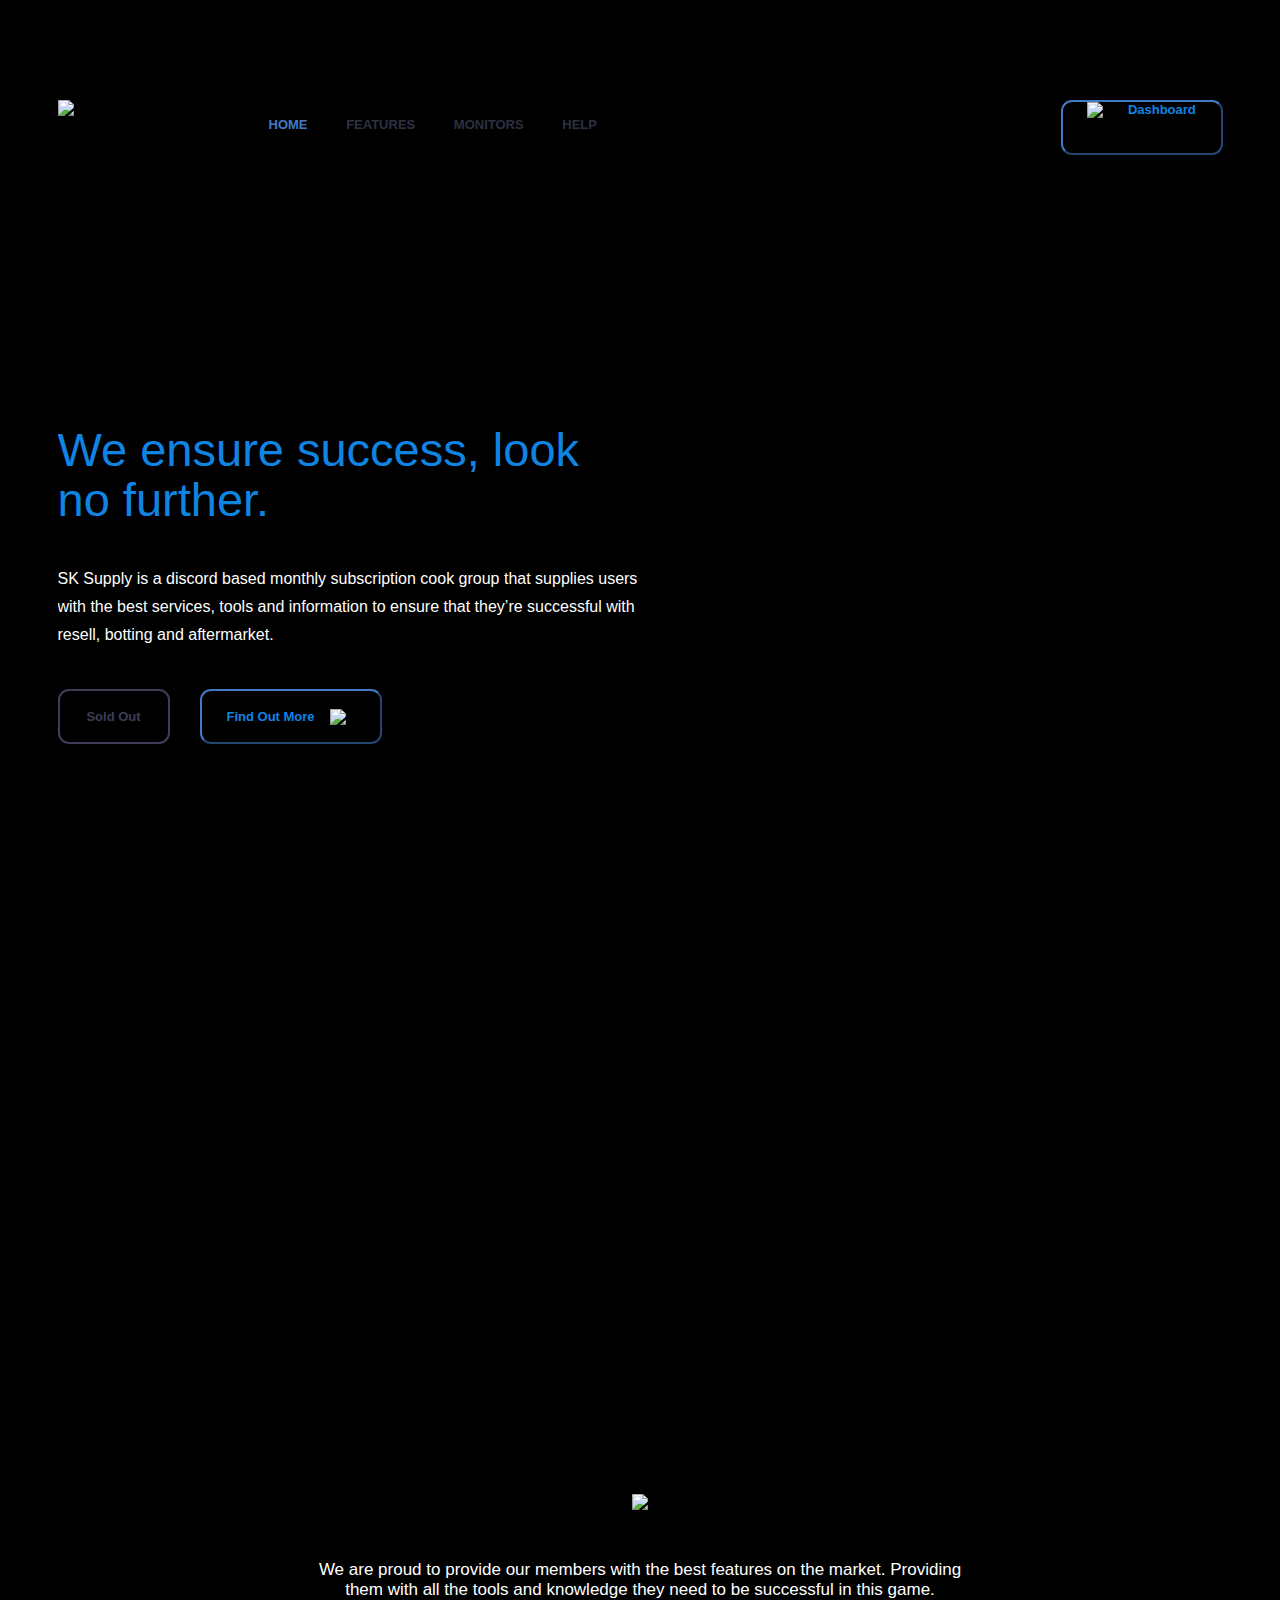
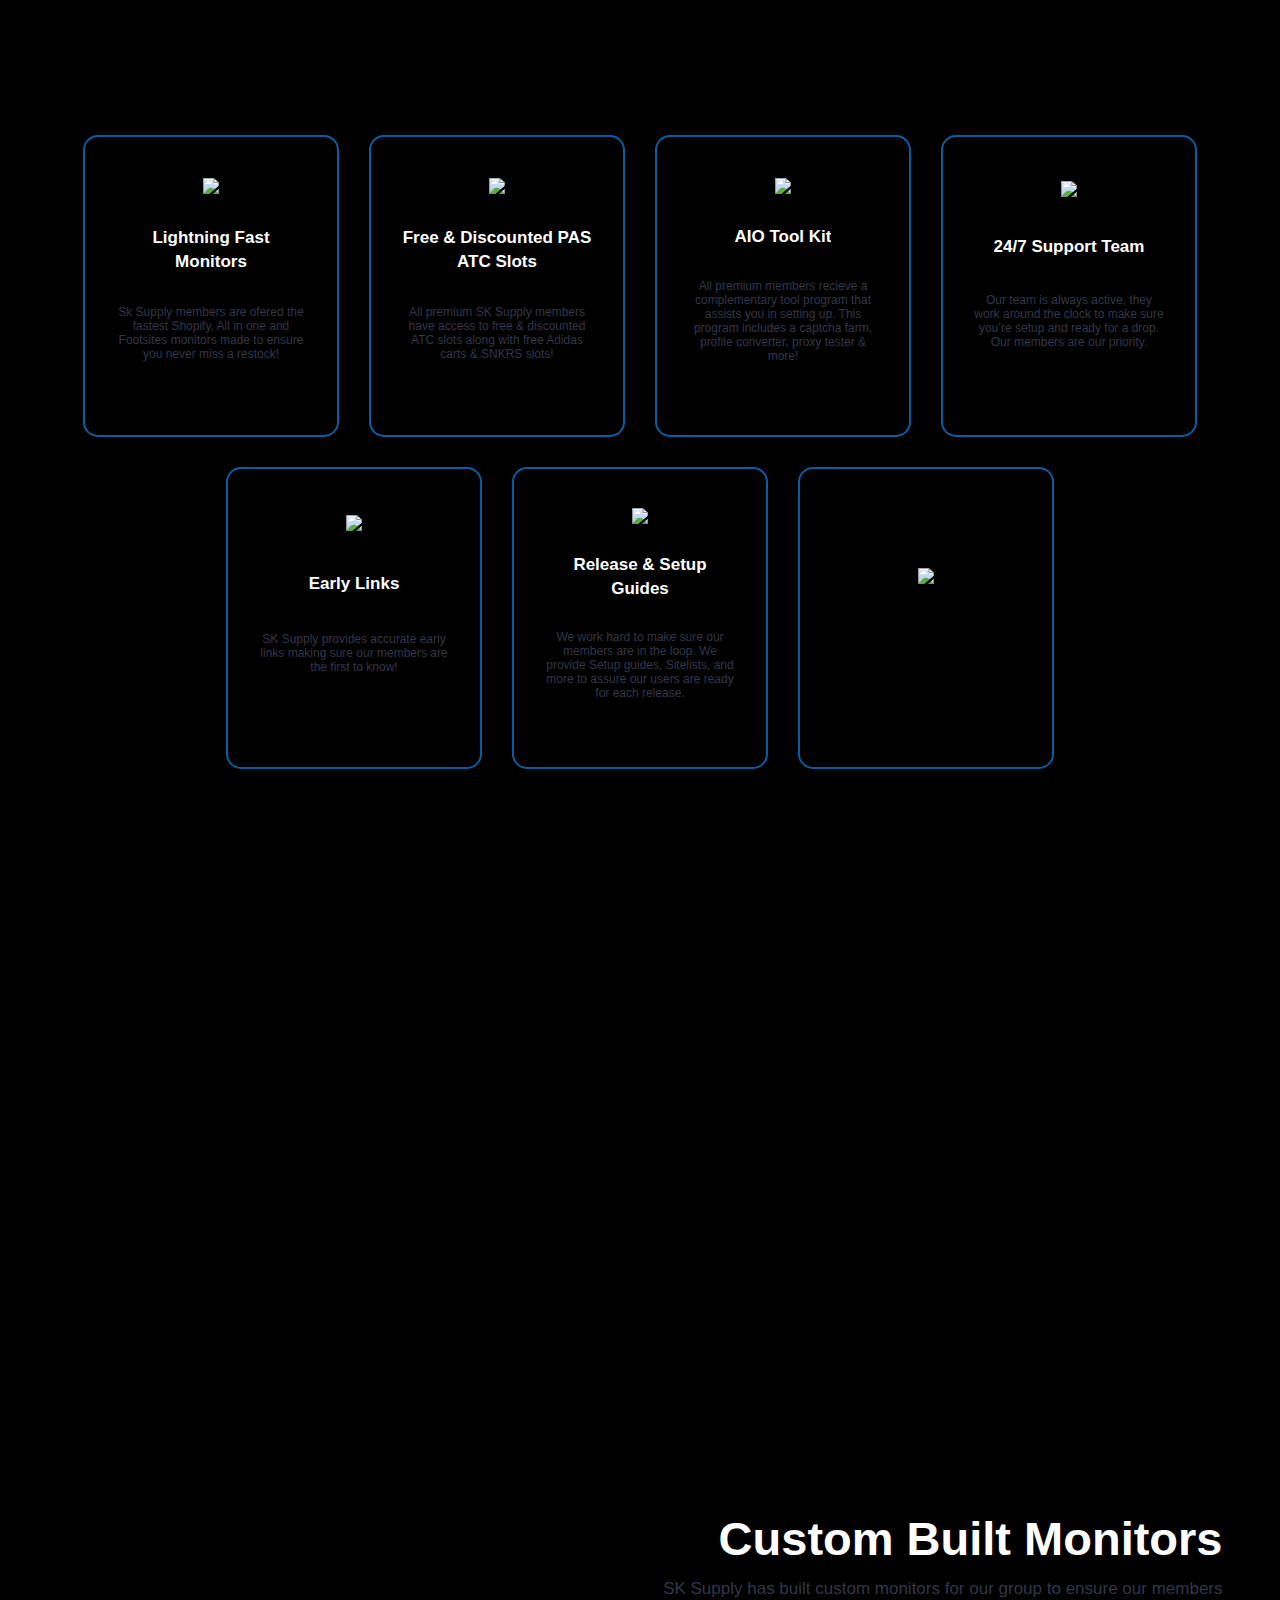
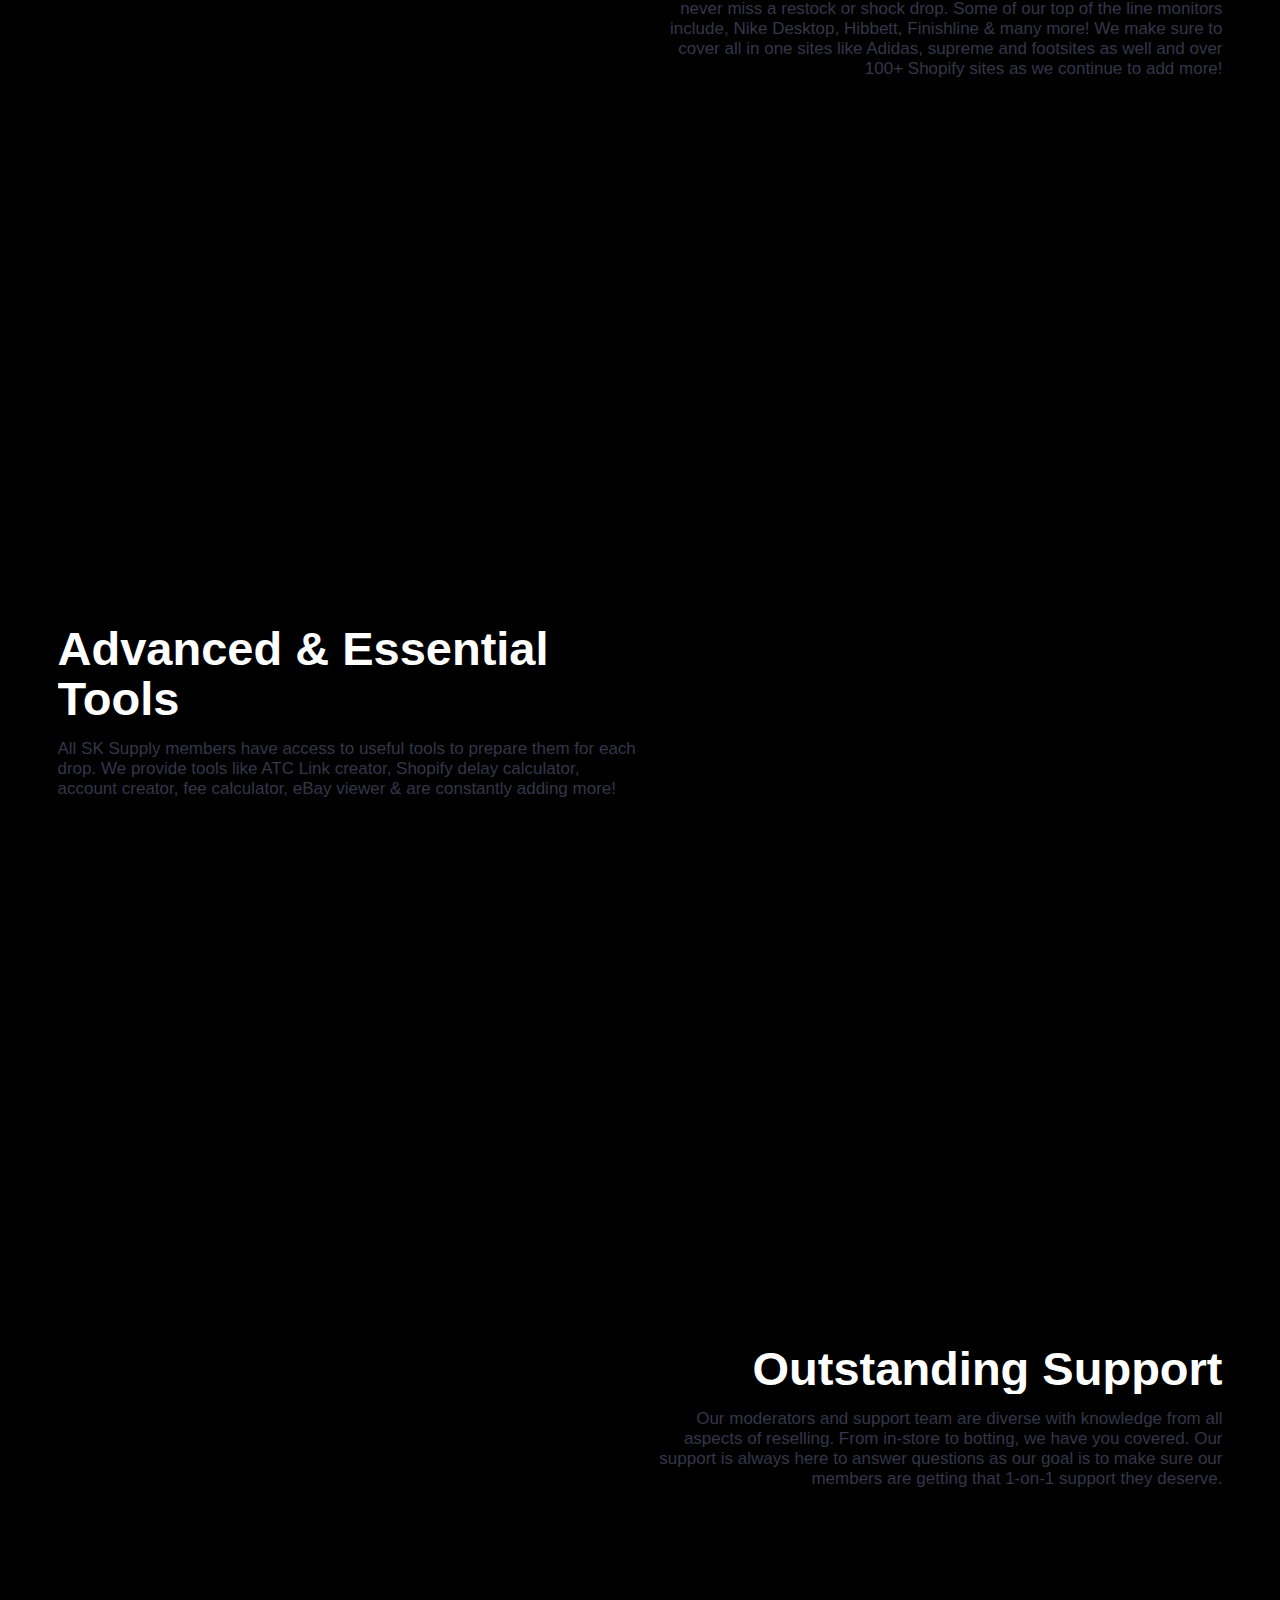
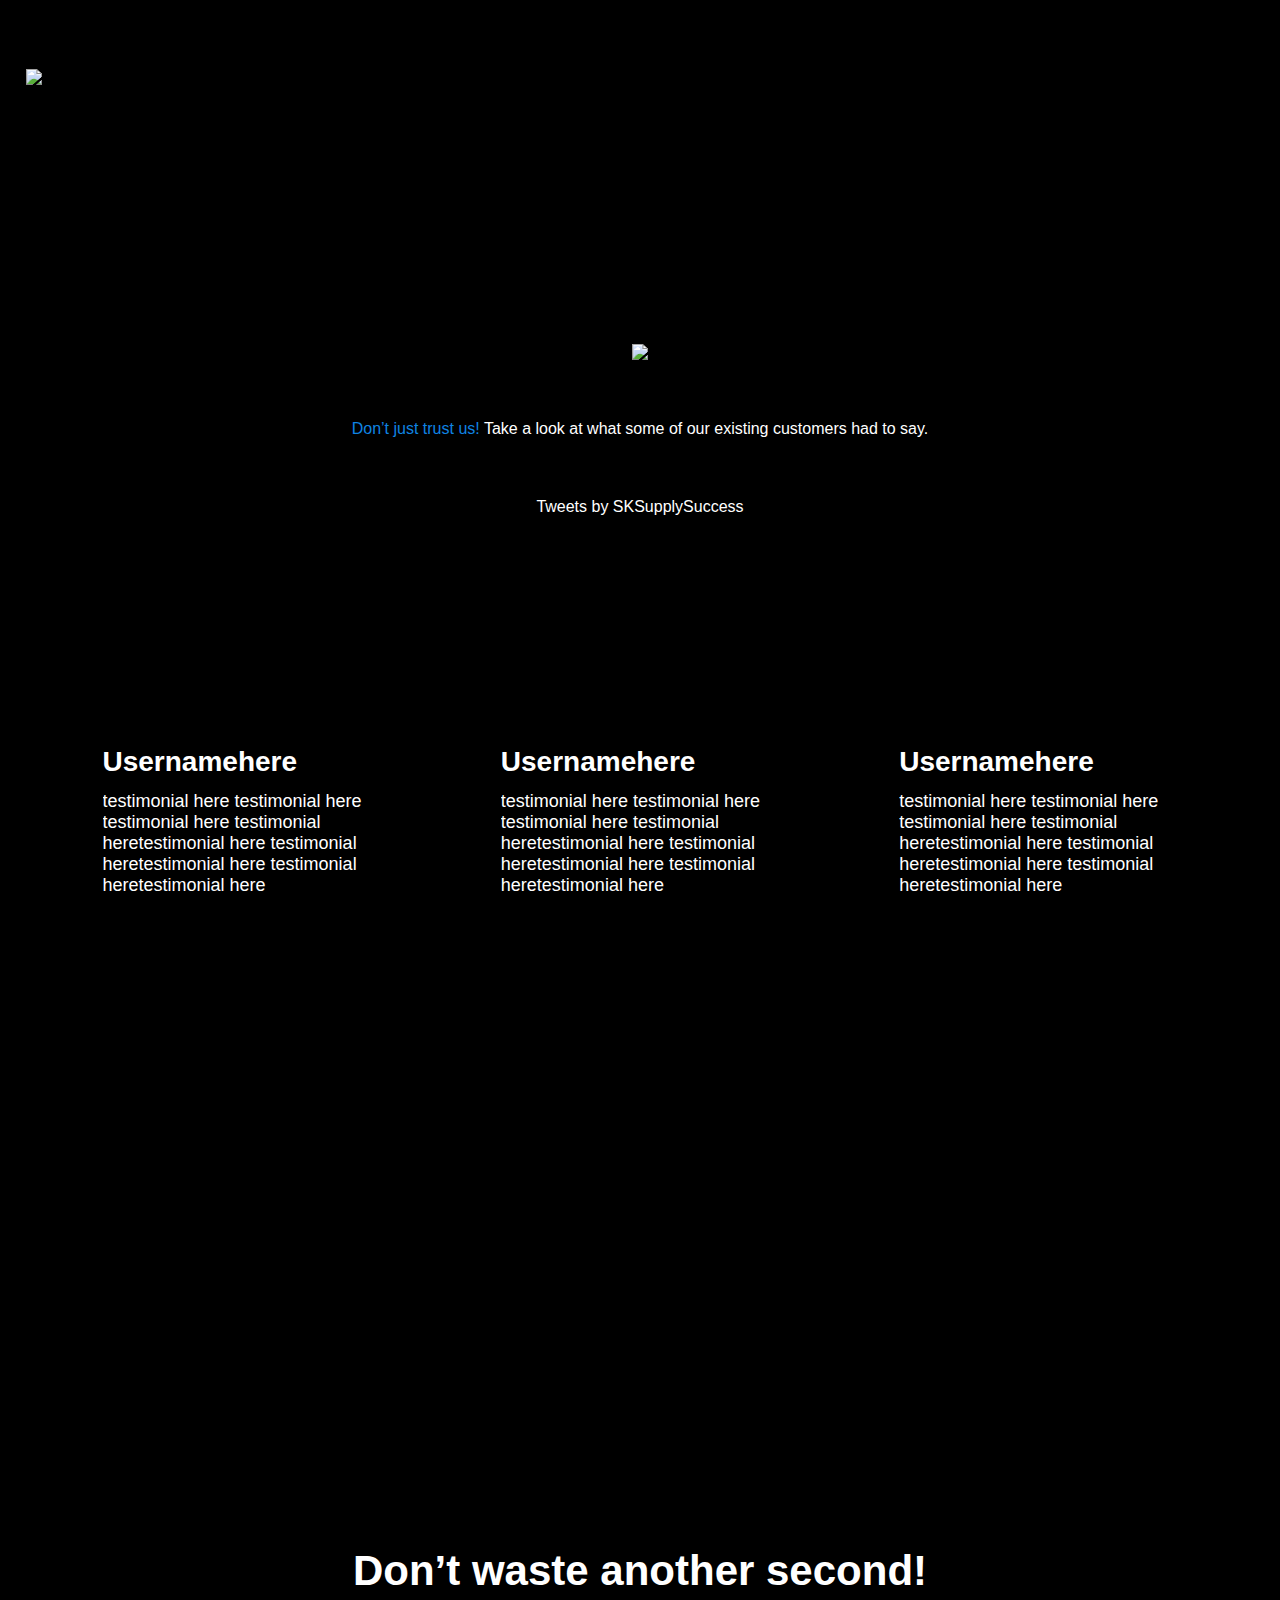
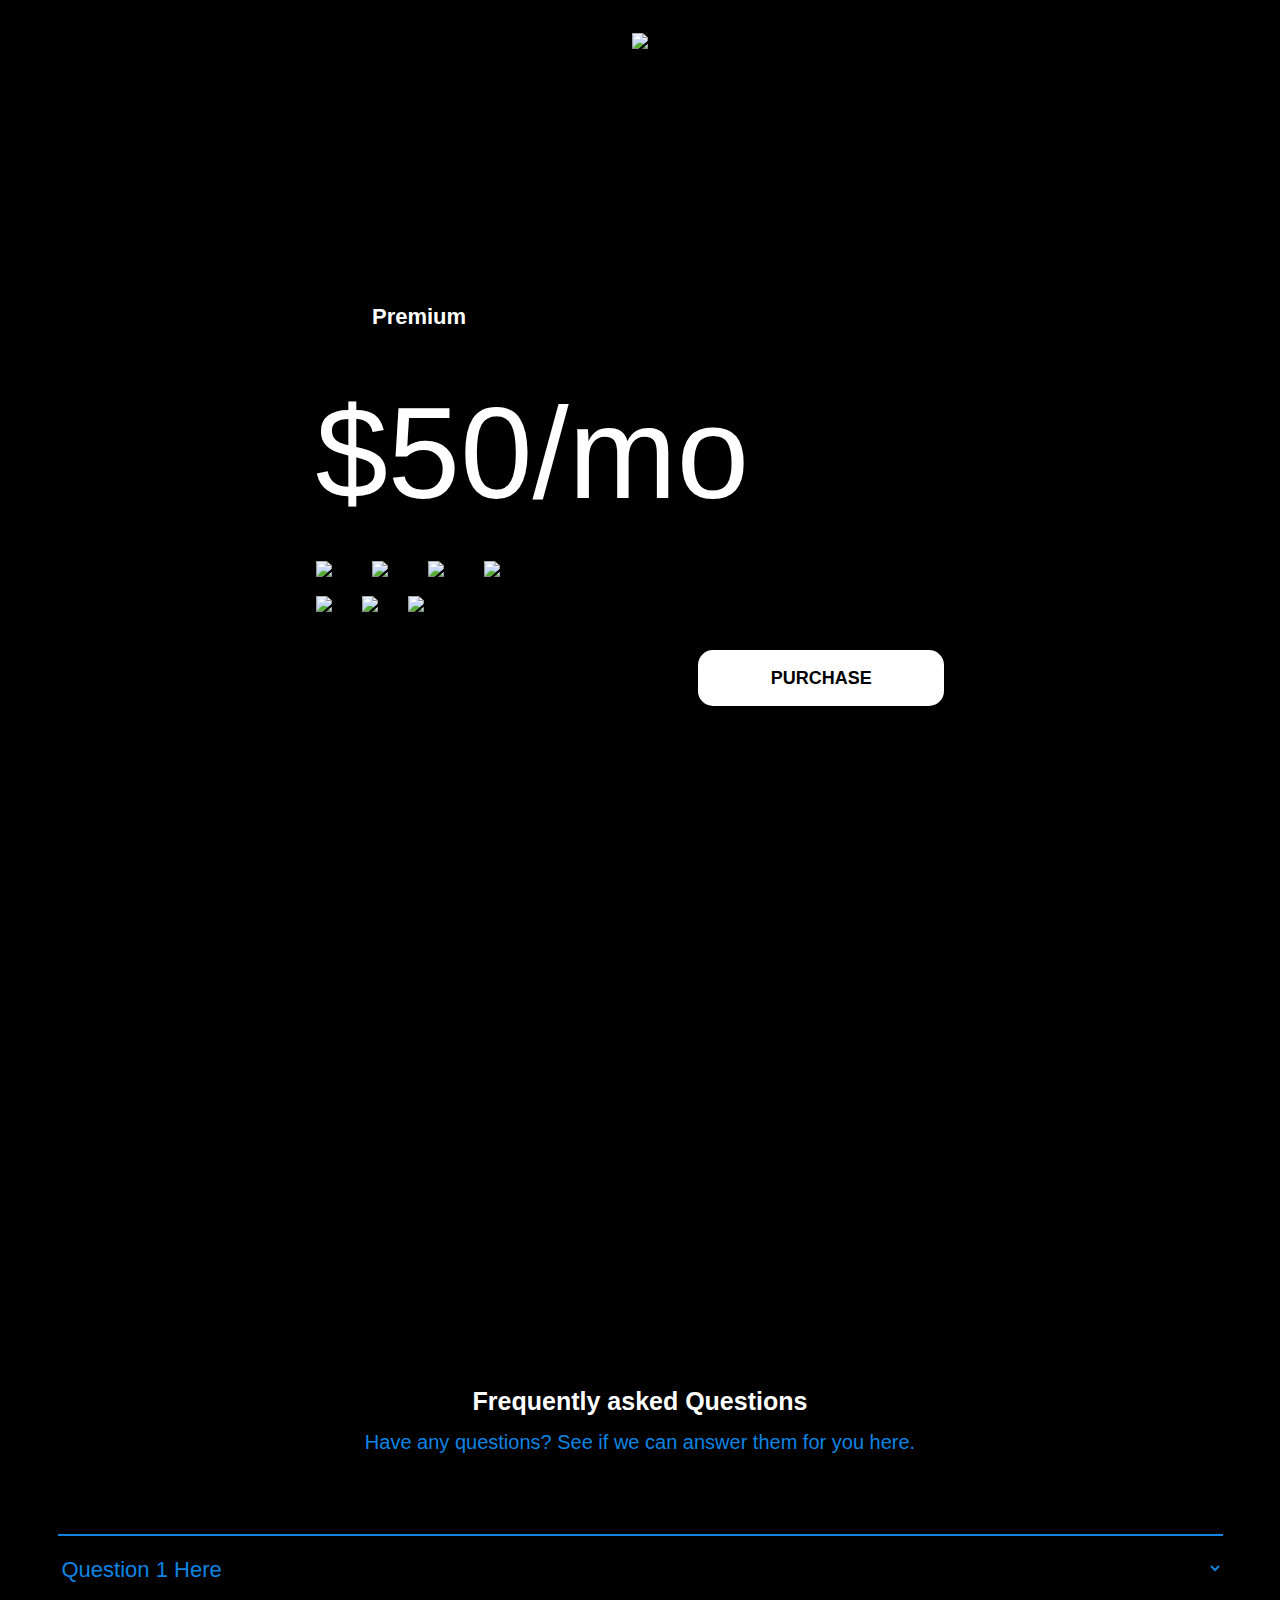
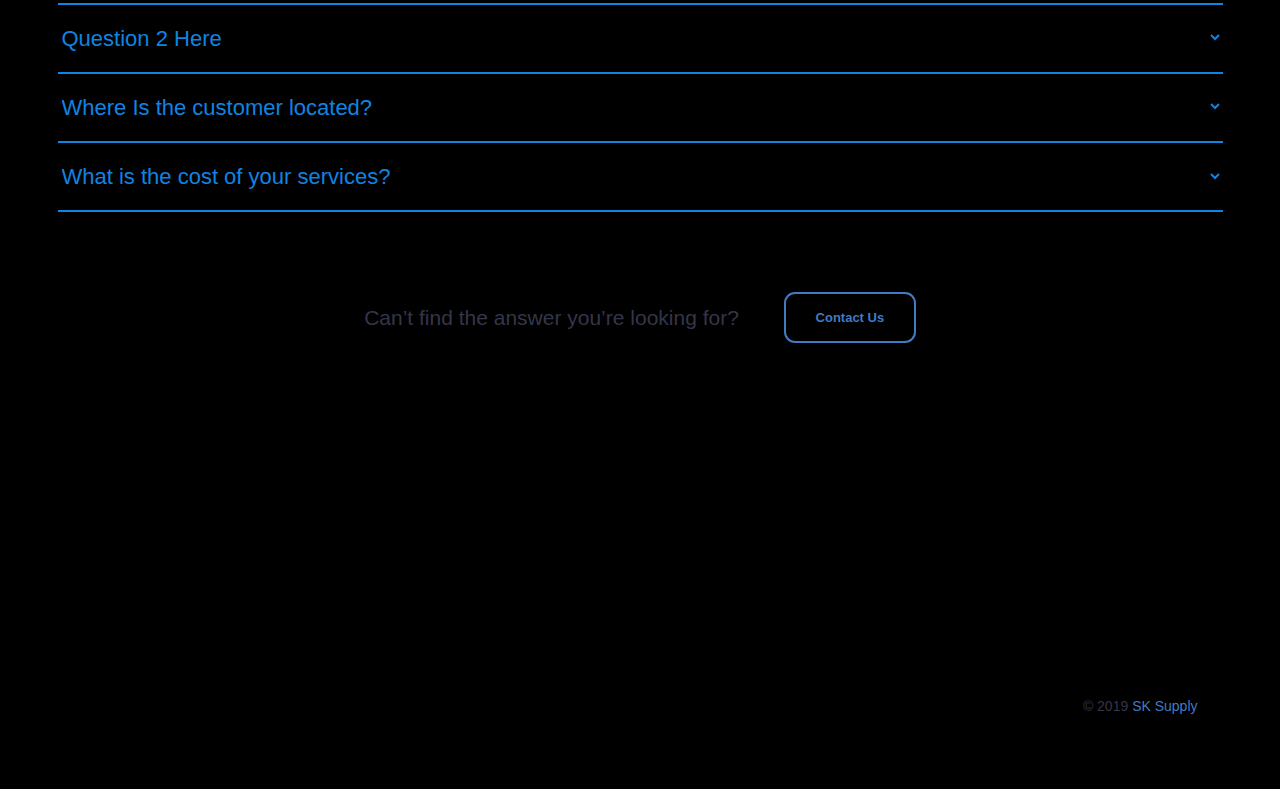
==== index.html @ 81b4dd80 "Update index.html" ====
<!DOCTYPE html>
<html lang="en">
  <head>
    <meta charset="utf-8" />
    <link rel="stylesheet" type="text/css" href="./public/css/style.css" />
    <link href="https://fonts.googleapis.com/css?family=Montserrat&display=swap" rel="stylesheet">
    <meta name="viewport" content="width=device-width, initial-scale=1" />
    <title>Supply</title>
  </head>
  <body>
    <div class="wrapper">
      <div class="secA-secE-wrapper">
        <div class="section-A">
          <div class="container">
            <div class="header-section">
              <div id="main-nav" class="responsive-nav">
                <div onclick="closeNav()" class="cross"></div>
                <nav>
                    <ul>
                        <li><a  href="#">HOME</a></li>
                        <li><a href="#">FEATURES</a></li>
                        <li><a  href="#">MONITORS</a></li>
                        <li><a  href="#">HELP</a></li>
                    </ul>
                </nav>
              </div>

              <figure>
                <a href="#">
                  <img class="logo-img" src="public/images/Logo.png" />
                </a>
              </figure>
              <ul class="nav-ul">
                <li class="active">
                  <a href="#">HOME</a>
                </li>
                <li>
                  <a href="#">FEATURES</a>
                </li>
                <li>
                  <a href="#">MONITORS</a>
                </li>
                <li>
                  <a href="#">HELP</a>
                </li>
              </ul>
              <button class="dashboard-button">
                <img class="man-img" src="public/images/man-user.png" />
                <a href="#">Dashboard</a>
              </button>

              <img onclick="openNav()" id="bars" class="menu_icon hidden" src="./public/images/menu.png" />
            </div>
            <div class="sectionA-wrapper">
              <div class="intro-section">
                <h2>
                  We ensure success, look no further.
                </h2>
                <p>
                  SK Supply is a discord based monthly subscription cook group
                  that supplies users with the best services, tools and
                  information to ensure that they’re successful with resell,
                  botting and aftermarket.
                </p>
                <div class="intro-btns">
                  <button class="sold-btn"><a href="#">Sold Out</a></button>
                  <button class="find-btn active-btn">
                    <a href="#">
                      <span>Find Out More</span>
                      <img class="arrow-img" src="public/images/arrow1.png" />
                    </a>
                  </button>
                </div>
              </div>
              <figure>
                <img
                  class="right-bg-img"
                  src="./public/images/sectionA-bg.png"
                />
              </figure>
            </div>
          </div>
        </div>
        <div class="section-B">
          <div class="container secB-wrapper">
            <div class="secB-header">
              <img class="vector-img" src="./public/images/vector-img.png" />
              <p>
                We are proud to provide our members with the best features on
                the market. Providing them with all the tools and knowledge they
                need to be successful in this game.
              </p>
            </div>
            <div class="secB-body">
              <div class="feature-box">
                <div class="box-header">
                  <img src="./public/images/flash-img.png" />
                  <p>
                    Lightning Fast Monitors
                  </p>
                </div>
                <p class="box-para">
                  Sk Supply members are ofered the fastest Shopify, All in one
                  and Footsites monitors made to ensure you never miss a
                  restock!
                </p>
              </div>
              <div class="feature-box">
                <div class="box-header">
                  <img src="./public/images/shopping-cart-img.png" />
                  <p>
                    Free & Discounted PAS ATC Slots
                  </p>
                </div>
                <p class="box-para">
                  All premium SK Supply members have access to free & discounted
                  ATC slots along with free Adidas carts & SNKRS slots!
                </p>
              </div>
              <div class="feature-box">
                <div class="box-header">
                  <img src="./public/images/settings-img.png" />
                  <p>
                    AIO Tool Kit
                  </p>
                </div>
                <p class="box-para">
                  All premium members recieve a complementary tool program that
                  assists you in setting up. This program includes a captcha
                  farm, profile converter, proxy tester & more!
                </p>
              </div>
              <div class="feature-box">
                <div class="box-header">
                  <img src="./public/images/help-img.png" />
                  <p>
                    24/7 Support Team
                  </p>
                </div>
                <p class="box-para">
                  Our team is always active, they work around the clock to make
                  sure you’re setup and ready for a drop. Our members are our
                  priority.
                </p>
              </div>
              <div class="feature-box">
                <div class="box-header">
                  <img src="./public/images/link.png" />
                  <p>
                    Early Links
                  </p>
                </div>
                <p class="box-para">
                  SK Supply provides accurate early links making sure our
                  members are the first to know!
                </p>
              </div>
              <div class="feature-box">
                <div class="box-header">
                  <img src="./public/images/open-book.png" />
                  <p>
                    Release & Setup Guides
                  </p>
                </div>
                <p class="box-para">
                  We work hard to make sure our members are in the loop. We
                  provide Setup guides, Sitelists, and more to assure our users
                  are ready for each release.
                </p>
              </div>
              <div class="addFeature-box">
                <img src="./public/images/plus-img.png" />
                <p class="box-para">
                  MUCH MORE
                </p>
              </div>
            </div>
          </div>
        </div>
        <div class="section-C">
          <div class="container sectionC-wrapper">
            <figure>
              <img class="secC-mobile" src="./public/images/secC-mobile.png" />
            </figure>
            <div class="secC-body">
              <h2>Custom Built Monitors</h2>
              <p>
                SK Supply has built custom monitors for our group to ensure our
                members never miss a restock or shock drop. Some of our top of
                the line monitors include, Nike Desktop, Hibbett, Finishline &
                many more! We make sure to cover all in one sites like Adidas,
                supreme and footsites as well and over 100+ Shopify sites as we
                continue to add more!
              </p>
            </div>
          </div>
        </div>
        <div class="section-D">
          <div class="container sectionD-wrapper">
            <div class="secD-body">
              <h2>Advanced & Essential Tools</h2>
              <p>
                All SK Supply members have access to useful tools to prepare
                them for each drop. We provide tools like ATC Link creator,
                Shopify delay calculator, account creator, fee calculator, eBay
                viewer & are constantly adding more!
              </p>
            </div>
            <figure>
              <img class="secD-mobile" src="./public/images/secD-mobile.png" />
            </figure>
          </div>
        </div>
        <div class="section-E">
          <div class="container sectionE-wrapper">
            <figure>
              <img class="secE-mobile" src="./public/images/secE-mobile.png" />
            </figure>
            <div class="secE-body">
              <h2>Outstanding Support</h2>
              <p>
                Our moderators and support team are diverse with knowledge from
                all aspects of reselling. From in-store to botting, we have you
                covered. Our support is always here to answer questions as our
                goal is to make sure our members are getting that 1-on-1 support
                they deserve.
              </p>
            </div>
          </div>
        </div>
      </div>
      <div class="section-F">
        <div class="container secF-wrapper">
          <div class="secF-p">
            <img class="vectorE-img" src="./public/images/secE-vector.png"/>
            <p><span>Don’t just trust us! </span>Take a look at what some of our existing customers had to say.</p
<a class="twitter-timeline" data-width="1080" data-height="1080" data-theme="dark" href="https://twitter.com/SKSupplySuccess?ref_src=twsrc%5Etfw">Tweets by SKSupplySuccess</a> <script async src="https://platform.twitter.com/widgets.js" charset="utf-8"></script>
          </div>
           <div class="quoteBox-wrapper">
            <div class="quote-box">
              <div class="quote-box-inner">
                  <h4>Usernamehere</h4>
                  <p>testimonial here testimonial here testimonial here testimonial heretestimonial here testimonial heretestimonial here testimonial heretestimonial here </p>
              </div>
            </div>
            <div class="quote-box">
                <div class="quote-box-inner">
                  <h4>Usernamehere</h4>
                  <p>testimonial here testimonial here testimonial here testimonial heretestimonial here testimonial heretestimonial here testimonial heretestimonial here </p>
              </div>
              </div>
              <div class="quote-box">
                 <div class="quote-box-inner">
                  <h4>Usernamehere</h4>
                  <p>testimonial here testimonial here testimonial here testimonial heretestimonial here testimonial heretestimonial here testimonial heretestimonial here </p>
              </div>
                </div>
          </div>
        </div>
      </div>
      <div class="section-G">
        <div class="container secG-wrapper">
          <div class="secG-para">
            <h4>Don’t waste another second!</h4>
            <img class="download-icon" src="./public/images/download-icon.png"/>
          </div>
          <div class="secG-body">
            <div class="secG-body-inner">
                <button class="premium-btn">Premium</button>
                <h2 class="price">$50/mo</h2>
                <div class="secG-options">
                  <div class="options-row1">
                      <a class="option" href="#"><img src="./public/images/power-icon.png"/></a>
                      <a class="option" href="#"><img src="./public/images/cart-white.png"/></a>
                      <a class="option" href="#"><img src="./public/images/settings-white.png"/></a>
                      <a class="option" href="#"><img src="./public/images/help-white.png"/></a>
                  </div>
                  <div class="options-row2">
                      <a class="option" href="#"><img src="./public/images/link-white.png"/></a>
                      <a class="option" href="#"><img src="./public/images/book-white.png"/></a>
                      <a class="option" href="#"><img src="./public/images/plus-white.png"/></a>
                  </div>
                  
                </div>
            </div>
            <button class="purchase-btn">PURCHASE</button>
          </div>
        </div>
      </div>
      <div class="section-H">
        <div class="container secH-wrapper">
          <div class="secH-para">
            <h2>Frequently asked Questions</h2>
            <p>Have any questions? See if we can answer them for you here.</p>
          </div>
          <div class="questForm-wrapper">
            <form class="quest-form" action="#" method="POST">
              <select>
                <option>Question 1 Here</option>
                <option>Where Is the customer located?</option>
                <option>Where Is the support located?</option>
                <option>Where customer support located?</option>
                <option>Where Is the customer?</option>
                <option>Where Is the customer support ?</option>
              </select>
              <select>
                  <option>Question 2 Here</option>
                  <option>Where Is the customer located?</option>
                  <option>Where Is the support located?</option>
                  <option>Where customer support located?</option>
                  <option>Where Is the customer?</option>
                  <option>Where Is the customer support ?</option>
                </select>
                <select>
                    <option>Where Is the customer located?</option>
                    <option>Where Is the support located?</option>
                    <option>Where customer support located?</option>
                    <option>Where Is the customer?</option>
                    <option>Where Is the customer support ?</option>
                  </select>
                  <select>
                      <option>What is the cost of your services?</option>
                      <option>Where Is the support located?</option>
                      <option>Where customer support located?</option>
                      <option>Where Is the customer?</option>
                      <option>Where Is the customer support ?</option>
                    </select>
            </form>
          </div>
          <div class="quest-footer">
            <p>Can’t find the answer you’re looking for?</p>
            <button class="contactUs-btn">Contact Us</button>
          </div>
        </div>
      </div>
      <div class="footer-section">
        <div class="container foot-wrapper">
            <p>© 2019 <span> SK Supply</span></p>
        </div>
      </div>

      <script>
        closeNav = function() {
          document.getElementById("main-nav").style.display = "none";
          document.getElementById("bars").style.display = "block";
        }

        openNav = function() {
            document.getElementById("main-nav").style.display = "block";
            document.getElementById("bars").style.display = "none";
        }
      </script>
  </body>
</html>
---- public/css/style.css ----
/*
Theme Name: SK - Supply
Theme URI : Https://www.smartinggoods.com
Author : Duyyxle
Description : Web Development services
*/

*,
*::after,
*::before {
  margin: 0;
  box-sizing: border-box;
  -webkit-touch-callout: none;
  -webkit-user-select: none;
  -khtml-user-select: none;
  -moz-user-select: none;
  -ms-user-select: none;
  user-select: none; }

* {
  margin: 0;
  padding: 0;
  box-sizing: border-box;
  font-family: 'Montserrat', sans-serif;
  overflow-y: auto;
  overflow-x: hidden;
  font-family: myriad-pro, sans-serif; }

.container {
  margin: 0 auto;
  max-width: 1165px;
  color: #fff; }

html,
body {
  background: black;
  scroll-behavior: smooth;
  font-family: Montserrat-regular, sans-serif; }

button,
input,
textarea,
select {
  outline: none; }

img {
  max-width: 100%; }

li {
  list-style: none;
  display: inline; }

a {
  text-decoration: none; }

::-webkit-scrollbar {
  width: 7px; }

::-webkit-scrollbar-track {
  background-color: #3c3f55; }

::-webkit-scrollbar-thumb {
  background-color: #417bc5;
  width: 120%;
  height: 52px; }

.secA-secE-wrapper {
  position: relative;
  overflow: hidden; }

.hidden {
  display: none; }

.wrapper .section-A {
  background: url(../images/sectionA-bg1.png) no-repeat;
  background-position: center;
  background-size: cover;
  padding: 100px 0 300px 0; }
  .wrapper .section-A .container .sectionA-wrapper {
    display: grid;
    grid-template-columns: 1fr 1fr; }
    .wrapper .section-A .container .sectionA-wrapper .intro-section {
      display: grid;
      grid-gap: 40px;
      margin: 270px 0 0;
      z-index: 2; }
      .wrapper .section-A .container .sectionA-wrapper .intro-section h2 {
        font-size: 47px;
        color: #0f84e3;
        line-height: 50px;
        overflow: hidden;
        font-weight: 500; }
      .wrapper .section-A .container .sectionA-wrapper .intro-section p {
        color: #fefefe;
        font-size: 16px;
        line-height: 28px; }
      .wrapper .section-A .container .sectionA-wrapper .intro-section .intro-btns {
        display: grid;
        grid-template-columns: max-content 1fr;
        grid-gap: 30px; }
        .wrapper .section-A .container .sectionA-wrapper .intro-section .intro-btns .active-btn {
          border-color: #417bc5 !important; }
          .wrapper .section-A .container .sectionA-wrapper .intro-section .intro-btns .active-btn a {
            color: #0f84e3 !important; }
        .wrapper .section-A .container .sectionA-wrapper .intro-section .intro-btns .sold-btn {
          border-style: solid;
          border-width: 2px;
          border-color: #3c3f55;
          border-radius: 11px;
          width: 112px;
          height: 55px;
          background: transparent;
          cursor: pointer; }
          .wrapper .section-A .container .sectionA-wrapper .intro-section .intro-btns .sold-btn a {
            color: #3c3f55;
            font-size: 13px;
            font-weight: 800; }
        .wrapper .section-A .container .sectionA-wrapper .intro-section .intro-btns .find-btn {
          border-radius: 11px;
          background: transparent;
          border-color: #3c3f55;
          width: 182px;
          height: 55px;
          cursor: pointer; }
          .wrapper .section-A .container .sectionA-wrapper .intro-section .intro-btns .find-btn a {
            display: grid;
            grid-template-columns: max-content 1fr;
            margin: 0 25px;
            justify-content: center;
            align-items: center;
            grid-gap: 15px;
            color: #3c3f55;
            font-size: 13px;
            font-weight: 800; }
    .wrapper .section-A .container .sectionA-wrapper figure {
      z-index: 0; }
      .wrapper .section-A .container .sectionA-wrapper figure .right-bg-img {
        position: absolute;
        right: -210px;
        top: 230px; }

@media only screen and (max-width: 770px) {
  .wrapper .section-A {
    padding: 100px 0 200px 0; }
    .wrapper .section-A .container .sectionA-wrapper .intro-section {
      margin: 200px 0 0; } }
@media only screen and (max-width: 730px) {
  .wrapper .section-A .container .sectionA-wrapper {
    display: grid;
    grid-template-columns: 1fr; }
    .wrapper .section-A .container .sectionA-wrapper .intro-section .intro-btns {
      grid-template-columns: max-content max-content;
      grid-gap: 30px;
      justify-content: center; } }
@media only screen and (max-width: 480px) {
  .wrapper .section-A {
    padding: 50px 0 130px 0 !important; }
    .wrapper .section-A .container .sectionA-wrapper .intro-section {
      margin: 100px 0 0; }
      .wrapper .section-A .container .sectionA-wrapper .intro-section p {
        text-align: center;
        font-size: 14px; }
      .wrapper .section-A .container .sectionA-wrapper .intro-section h2 {
        text-align: center;
        font-size: 36px; }
      .wrapper .section-A .container .sectionA-wrapper .intro-section .intro-btns {
        grid-template-columns: 1fr; }
        .wrapper .section-A .container .sectionA-wrapper .intro-section .intro-btns .sold-btn {
          width: 100%; }
        .wrapper .section-A .container .sectionA-wrapper .intro-section .intro-btns .find-btn {
          width: 100%; }
        .wrapper .section-A .container .sectionA-wrapper .intro-section .intro-btns .find-btn a {
          grid-template-columns: max-content max-content; } }
@media only screen and (max-width: 480px) {
  .wrapper .section-A .container .sectionA-wrapper .intro-section {
    margin: 70px 0 0; }
    .wrapper .section-A .container .sectionA-wrapper .intro-section h2 {
      font-size: 26px !important; }
    .wrapper .section-A .container .sectionA-wrapper .intro-section p {
      font-size: 12px !important; } }
.header-section {
  display: grid;
  grid-template-columns: max-content 1fr max-content; }
  .header-section .responsive-nav {
    display: none;
    justify-content: center;
    align-items: center;
    position: fixed;
    top: 0;
    left: 0;
    background: rgba(255, 255, 255, 0.85);
    width: 100vw;
    height: 100vh;
    z-index: 1111111; }
    .header-section .responsive-nav .cross {
      width: 30px;
      height: 30px;
      background-image: url("../images/cross.svg");
      background-size: 30px;
      position: fixed;
      z-index: 111111;
      top: 20px;
      right: 30px;
      cursor: pointer; }
    .header-section .responsive-nav > nav {
      margin: 70px 0 0; }
      .header-section .responsive-nav > nav ul li {
        text-align: center;
        display: block;
        padding: 15px;
        color: black;
        cursor: pointer; }
        .header-section .responsive-nav > nav ul li a {
          color: #417bc5;
          font-weight: 600; }
      .header-section .responsive-nav > nav ul li a .active {
        color: #417bc5; }
      .header-section .responsive-nav > nav ul li a :hover {
        color: #417bc5; }
  .header-section .bars {
    display: none;
    width: 30px;
    height: 30px;
    background-image: url("../images/bars.png");
    background-size: 30px;
    background-position: center;
    position: absolute;
    bottom: -25px;
    right: 42px;
    cursor: pointer;
    background-repeat: no-repeat; }
  .header-section .nav-ul {
    padding: 15px;
    margin: 0 auto auto 180px;
    font-weight: 800; }
    .header-section .nav-ul .active a {
      color: #417bc5; }
    .header-section .nav-ul li {
      padding: 0 35px 0 0;
      font-size: 13px; }
      .header-section .nav-ul li a {
        color: #2e3042; }
  .header-section .dashboard-button {
    border-radius: 11px;
    width: 162px;
    height: 55px;
    border-color: #417bc5;
    background: transparent;
    font-weight: 800;
    display: flex;
    justify-content: center;
    place-content: space-evenly;
    outline: none;
    cursor: pointer; }
    .header-section .dashboard-button a {
      font-size: 13px;
      color: #0f84e3; }
  .header-section .menu_icon {
    width: 53px; }

@media only screen and (max-width: 1240px) {
  .container {
    margin: 0 40px; }
    .container .header-section {
      grid-gap: 30px; }
      .container .header-section .nav-ul {
        margin: 0 auto; } }
@media only screen and (max-width: 845px) {
  .header-section {
    grid-template-columns: 1fr max-content; }
    .header-section .nav-ul {
      display: none; }
    .header-section .dashboard-button {
      display: none; }
    .header-section .menu_icon {
      display: block; } }
@media only screen and (max-width: 430px) {
  .wrapper .section-A {
    padding: 50px 0 300px 0; }
    .wrapper .section-A .container .header-section figure a .logo-img {
      width: 130px; }
    .wrapper .section-A .container .header-section .menu_icon {
      width: 30px; } }
.section-B {
  background: url(../images/sectionB-bg.png) no-repeat;
  background-size: 100% 100%;
  padding: 450px 0; }
  .section-B .secB-wrapper {
    display: grid;
    grid-gap: 120px; }
    .section-B .secB-wrapper .secB-header {
      margin: 0 250px;
      display: grid;
      grid-gap: 50px; }
      .section-B .secB-wrapper .secB-header .vector-img {
        margin: 0 auto; }
      .section-B .secB-wrapper .secB-header p {
        font-size: 17px;
        color: #fff;
        text-align: center; }
    .section-B .secB-wrapper .secB-body {
      display: flex;
      text-align: center;
      flex-direction: row;
      flex-wrap: wrap;
      justify-content: center;
      place-items: center; }
      .section-B .secB-wrapper .secB-body .feature-box {
        border-style: solid;
        border-width: 2px;
        border-color: #0c5d9f;
        border-radius: 15px;
        background-color: rgba(13, 14, 21, 0);
        box-shadow: 0px 4px 10px 0px rgba(0, 0, 0, 0.1);
        width: 256px;
        height: 302px;
        padding: 30px;
        text-align: center;
        display: grid;
        grid-gap: 20px;
        margin: 15px; }
        .section-B .secB-wrapper .secB-body .feature-box .box-header {
          display: grid;
          align-items: center;
          justify-items: center;
          grid-gap: 10px; }
          .section-B .secB-wrapper .secB-body .feature-box .box-header p {
            font-size: 17px;
            line-height: 24px;
            color: #fff;
            font-weight: 600; }
        .section-B .secB-wrapper .secB-body .feature-box .box-para {
          color: #343649;
          font-size: 12px; }
      .section-B .secB-wrapper .secB-body .addFeature-box {
        border-style: solid;
        border-width: 2px;
        border-color: #0c5d9f;
        border-radius: 15px;
        background-color: rgba(13, 14, 21, 0);
        box-shadow: 0px 4px 10px 0px rgba(0, 0, 0, 0.1);
        width: 256px;
        height: 302px;
        padding: 80px 60px;
        text-align: center;
        display: grid;
        justify-items: center;
        align-items: center;
        grid-gap: 20px;
        margin: 15px;
        background: url(../images/plus-bg.png) no-repeat;
        cursor: pointer; }
        .section-B .secB-wrapper .secB-body .addFeature-box p {
          color: #000;
          font-weight: 700;
          font-size: 20px;
          line-height: 28px; }

@media only screen and (max-width: 940px) {
  .section-B .secB-wrapper .secB-header {
    margin: 0 70px; } }
@media only screen and (max-width: 770px) {
  .section-B {
    padding: 200px 0; }
    .section-B .secB-wrapper .secB-header {
      margin: 0; }
      .section-B .secB-wrapper .secB-header .vector-img {
        width: 150px; } }
@media only screen and (max-width: 480px) {
  .section-B {
    padding: 130px 0; }
    .section-B .secB-wrapper {
      grid-gap: 80px; }
      .section-B .secB-wrapper .secB-header .vector-img {
        width: 100px !important; }
      .section-B .secB-wrapper .secB-header p {
        font-size: 14px; } }
.section-C {
  background: url("../images/secC-bg.png") no-repeat;
  background-size: cover; }
  .section-C .sectionC-wrapper {
    display: grid;
    grid-template-columns: 1fr 1fr; }
    .section-C .sectionC-wrapper figure .secC-mobile {
      position: absolute;
      bottom: 1240px;
      left: -3%; }
    .section-C .sectionC-wrapper .secC-body {
      margin: auto 0;
      text-align: right;
      padding: 265px 0; }
      .section-C .sectionC-wrapper .secC-body h2 {
        font-size: 47px;
        line-height: 50px;
        overflow: hidden;
        font-weight: 600;
        margin: 15px 0; }
      .section-C .sectionC-wrapper .secC-body p {
        color: #343649;
        font-size: 17px; }

@media only screen and (max-width: 1515px) {
  .section-C .sectionC-wrapper figure .secC-mobile {
    left: -16%; } }
@media only screen and (max-width: 1250px) {
  .section-C .sectionC-wrapper figure .secC-mobile {
    position: absolute;
    padding: 5%;
    bottom: 22%;
    left: -25%; } }
@media only screen and (max-width: 770px) {
  .section-C .sectionC-wrapper .secC-body {
    margin: auto 0;
    text-align: right;
    padding: 200px 0; }
  .section-C .sectionC-wrapper figure .secC-mobile {
    position: absolute;
    padding: 8%;
    bottom: 36%;
    left: -26%; } }
@media only screen and (max-width: 650px) {
  .section-C .sectionC-wrapper {
    grid-template-columns: 1fr; }
    .section-C .sectionC-wrapper .secC-body {
      padding: 0 0 200px; }
      .section-C .sectionC-wrapper .secC-body h2,
      .section-C .sectionC-wrapper .secC-body p {
        text-align: center; }
    .section-C .sectionC-wrapper figure .secC-mobile {
      position: inherit;
      padding: 100px 0 0; } }
@media only screen and (max-width: 480px) {
  .section-C .sectionC-wrapper .secC-body h2 {
    font-size: 26px; }
  .section-C .sectionC-wrapper .secC-body p {
    font-size: 12px; } }
.section-D {
  background: url("../images/secD-bg.png") no-repeat;
  background-size: cover; }
  .section-D .sectionD-wrapper {
    display: grid;
    grid-template-columns: 1fr 1fr; }
    .section-D .sectionD-wrapper figure .secD-mobile {
      position: absolute;
      bottom: 420px;
      right: -3%; }
    .section-D .sectionD-wrapper .secD-body {
      margin: auto 0;
      text-align: left;
      padding: 265px 0; }
      .section-D .sectionD-wrapper .secD-body h2 {
        font-size: 47px;
        line-height: 50px;
        overflow: hidden;
        font-weight: 600;
        margin: 15px 0; }
      .section-D .sectionD-wrapper .secD-body p {
        color: #343649;
        font-size: 17px; }

@media only screen and (max-width: 1600px) {
  .section-D .sectionD-wrapper figure .secD-mobile {
    position: absolute;
    bottom: 7%;
    right: -16%;
    padding: 6%; } }
@media only screen and (max-width: 1440px) {
  .section-D .sectionD-wrapper figure .secD-mobile {
    position: absolute;
    bottom: 6%;
    right: -25%;
    padding: 15%; } }
@media only screen and (max-width: 1120px) {
  .section-D .sectionD-wrapper figure .secD-mobile {
    bottom: 11%; } }
@media only screen and (max-width: 770px) {
  .section-D .sectionD-wrapper {
    grid-template-columns: 1fr; }
    .section-D .sectionD-wrapper .secD-body {
      padding: 200px 0 0; }
      .section-D .sectionD-wrapper .secD-body h2,
      .section-D .sectionD-wrapper .secD-body p {
        text-align: center; }
    .section-D .sectionD-wrapper figure .secD-mobile {
      position: inherit;
      padding: 0 0 100px; } }
@media only screen and (max-width: 480px) {
  .section-D .sectionD-wrapper .secD-body h2 {
    font-size: 26px; }
  .section-D .sectionD-wrapper .secD-body p {
    font-size: 12px; } }
.section-E {
  background: url("../images/secE-bg.png") no-repeat;
  background-size: cover; }
  .section-E .sectionE-wrapper {
    display: grid;
    grid-template-columns: 1fr 1fr; }
    .section-E .sectionE-wrapper figure .secE-mobile {
      position: absolute;
      bottom: 30px;
      left: 11%; }
    .section-E .sectionE-wrapper .secE-body {
      margin: auto 0;
      text-align: right;
      padding: 265px 0; }
      .section-E .sectionE-wrapper .secE-body h2 {
        font-size: 47px;
        line-height: 50px;
        overflow: hidden;
        font-weight: 600;
        margin: 15px 0; }
      .section-E .sectionE-wrapper .secE-body p {
        color: #343649;
        font-size: 17px; }

@media only screen and (max-width: 1600px) {
  .section-E .sectionE-wrapper figure .secE-mobile {
    position: absolute;
    bottom: -1%;
    left: -2%;
    padding: 6%; } }
@media only screen and (max-width: 1440px) {
  .section-E .sectionE-wrapper figure .secE-mobile {
    position: absolute;
    bottom: -3%;
    left: -15%;
    padding: 17%; } }
@media only screen and (max-width: 1120px) {
  .section-E .sectionE-wrapper figure .secE-mobile {
    position: absolute;
    bottom: -3%;
    left: -26%;
    padding: 28%; } }
@media only screen and (max-width: 770px) {
  .section-E .sectionE-wrapper {
    grid-template-columns: 1fr; }
    .section-E .sectionE-wrapper .secE-body {
      padding: 20px 0px 200px; }
      .section-E .sectionE-wrapper .secE-body h2,
      .section-E .sectionE-wrapper .secE-body p {
        text-align: center; }
    .section-E .sectionE-wrapper figure {
      display: grid;
      justify-content: center;
      justify-items: center; }
      .section-E .sectionE-wrapper figure .secE-mobile {
        position: inherit;
        padding: 150px 0 0;
        width: 55%; } }
@media only screen and (max-width: 480px) {
  .section-E .sectionE-wrapper .secE-body h2 {
    font-size: 26px; }
  .section-E .sectionE-wrapper .secE-body p {
    font-size: 12px; } }
.section-F {
  background: url("../images/secF-bg.png") no-repeat;
  background-size: cover; }
  .section-F .secF-wrapper {
    display: grid;
    grid-gap: 120px;
    padding: 190px 0 290px; }
    .section-F .secF-wrapper .secF-p {
      display: grid;
      justify-content: center;
      justify-items: center;
      grid-gap: 60px; }
      .section-F .secF-wrapper .secF-p p span {
        color: #0f84e3; }
    .section-F .secF-wrapper .quoteBox-wrapper {
      display: grid;
      grid-template-columns: 1fr 1fr 1fr;
      grid-gap: 30px; }
      .section-F .secF-wrapper .quoteBox-wrapper .quote-box {
        background: url("../images/box-bg.png") no-repeat;
        padding: 112px 45px; }
        .section-F .secF-wrapper .quoteBox-wrapper .quote-box .quote-box-inner h4 {
          font-size: 28px;
          line-height: 28px;
          padding: 0 0 15px; }
        .section-F .secF-wrapper .quoteBox-wrapper .quote-box .quote-box-inner p {
          font-size: 18px; }

@media only screen and (max-width: 1250px) {
  .section-F .secF-wrapper .quoteBox-wrapper {
    display: grid;
    grid-template-columns: 1fr 1fr;
    justify-content: center;
    grid-gap: 30px;
    justify-items: center; }
  .section-F .secF-wrapper .quote-box {
    width: 365px; } }
@media only screen and (max-width: 845px) {
  .section-F .secF-wrapper {
    grid-gap: 50px !important;
    padding: 100px 0 !important; }
    .section-F .secF-wrapper .secF-p p {
      text-align: center; }
    .section-F .secF-wrapper .quoteBox-wrapper {
      grid-template-columns: 1fr; } }
@media only screen and (max-width: 450px) {
  .section-F .secF-wrapper .quoteBox-wrapper .quote-box {
    background-size: contain;
    background-position: center;
    padding: 114px 17px;
    width: auto; }
    .section-F .secF-wrapper .quoteBox-wrapper .quote-box .quote-box-inner {
      padding: 11px 15px;
      width: 100%; }
      .section-F .secF-wrapper .quoteBox-wrapper .quote-box .quote-box-inner h4 {
        font-size: 19px; }
      .section-F .secF-wrapper .quoteBox-wrapper .quote-box .quote-box-inner p {
        font-size: 13px; } }
.section-G {
  background: url("../images/secG-bg.png") no-repeat;
  background-size: cover;
  padding: 250px 0 280px; }
  .section-G .secG-wrapper {
    display: grid;
    grid-gap: 180px; }
    .section-G .secG-wrapper .secG-para {
      display: grid;
      justify-items: center;
      grid-gap: 40px;
      grid-gap: 40px; }
      .section-G .secG-wrapper .secG-para h4 {
        font-size: 42px;
        line-height: 45px;
        overflow: hidden; }
    .section-G .secG-wrapper .secG-body .secG-body-inner {
      display: grid;
      grid-gap: 50px;
      padding: 60px;
      margin: 0 17%;
      background: url(../images/secG-body-bg.png) no-repeat;
      background-position: top;
      background-size: contain; }
      .section-G .secG-wrapper .secG-body .secG-body-inner .premium-btn {
        color: white;
        font-size: 22px;
        line-height: 22px;
        border-radius: 10px;
        background-color: #00000054;
        border: none;
        width: 207px;
        height: 56px;
        font-weight: 700;
        cursor: pointer; }
      .section-G .secG-wrapper .secG-body .secG-body-inner .price {
        font-size: 130px;
        line-height: 70px;
        overflow: hidden;
        padding: 23px 0;
        font-weight: 100; }
      .section-G .secG-wrapper .secG-body .secG-body-inner .secG-options {
        display: grid;
        grid-gap: 15px; }
        .section-G .secG-wrapper .secG-body .secG-body-inner .secG-options .options-row1 {
          display: grid;
          grid-template-columns: repeat(4, max-content);
          grid-gap: 40px; }
        .section-G .secG-wrapper .secG-body .secG-body-inner .secG-options .options-row2 {
          display: grid;
          grid-template-columns: repeat(3, max-content);
          grid-gap: 30px; }
    .section-G .secG-wrapper .secG-body .purchase-btn {
      cursor: pointer;
      font-size: 18px;
      line-height: 22px;
      color: black;
      border-radius: 15px;
      background-color: white;
      width: 246px;
      height: 56px;
      border: none;
      font-weight: 800;
      position: relative;
      bottom: 26px;
      left: 55%; }

@media only screen and (max-width: 1180px) {
  .section-G .secG-wrapper .secG-body .secG-body-inner {
    padding: 60px;
    margin: 0;
    background-size: 100% 100%; }
  .section-G .secG-wrapper .secG-body .purchase-btn {
    left: 60px; } }
@media only screen and (max-width: 670px) {
  .section-G {
    padding: 100px 0; }
    .section-G .secG-wrapper .secG-body .secG-body-inner .premium-btn {
      font-size: 13px;
      width: 170px;
      height: 45px; }
    .section-G .secG-wrapper .secG-body .secG-body-inner .price {
      font-size: 65px;
      line-height: 10px; }
    .section-G .secG-wrapper .secG-body .secG-body-inner img {
      max-width: 70% !important; }
    .section-G .secG-wrapper .secG-body .purchase-btn {
      font-size: 13px;
      width: 170px;
      height: 45px; }
    .section-G .secG-wrapper .secG-para h4 {
      font-size: 28px; } }
@media only screen and (max-width: 485px) {
  .section-G .secG-wrapper {
    grid-gap: 90px; }
    .section-G .secG-wrapper .secG-body .secG-body-inner {
      padding: 23px 23px 43px;
      grid-gap: 25px; }
      .section-G .secG-wrapper .secG-body .secG-body-inner .secG-options .options-row1 {
        grid-gap: 10px; }
      .section-G .secG-wrapper .secG-body .secG-body-inner .secG-options .options-row2 {
        grid-gap: 0px; }
      .section-G .secG-wrapper .secG-body .secG-body-inner .premium-btn {
        font-size: 12px;
        width: 110px;
        height: 30px; }
      .section-G .secG-wrapper .secG-body .secG-body-inner .price {
        font-size: 55px;
        line-height: 5px; }
      .section-G .secG-wrapper .secG-body .secG-body-inner img {
        max-width: 55% !important; }
    .section-G .secG-wrapper .secG-body .purchase-btn {
      font-size: 12px;
      width: 120px;
      height: 35px;
      border-radius: 8px;
      left: 23px !important;
      bottom: 19px !important; }
    .section-G .secG-wrapper .secG-para {
      grid-gap: 20px; }
      .section-G .secG-wrapper .secG-para h4 {
        font-size: 17px; }
      .section-G .secG-wrapper .secG-para img {
        width: 15px; } }
.section-H .secH-wrapper {
  padding: 360px 0 280px;
  display: grid;
  grid-gap: 80px; }
  .section-H .secH-wrapper .secH-para {
    text-align: center; }
    .section-H .secH-wrapper .secH-para h2 {
      font-size: 25px;
      padding: 15px; }
    .section-H .secH-wrapper .secH-para p {
      font-size: 20px;
      color: #0f84e3; }
  .section-H .secH-wrapper .questForm-wrapper .quest-form {
    display: grid; }
    .section-H .secH-wrapper .questForm-wrapper .quest-form select {
      color: #0f84e3;
      background: transparent;
      padding: 20px 0;
      border: none;
      border-top: 2px solid;
      font-size: 22px; }
      .section-H .secH-wrapper .questForm-wrapper .quest-form select:last-child {
        border-bottom: 2px solid; }
  .section-H .secH-wrapper .quest-footer {
    display: grid;
    grid-template-columns: repeat(2, max-content);
    justify-content: center;
    grid-gap: 45px;
    align-items: center; }
    .section-H .secH-wrapper .quest-footer p {
      font-size: 21px;
      color: #343649; }
    .section-H .secH-wrapper .quest-footer .contactUs-btn {
      border-style: solid;
      border-width: 2px;
      border-radius: 11px;
      width: 132px;
      height: 51px;
      background: transparent;
      border-color: #417bc5;
      cursor: pointer;
      color: #417bc5;
      font-size: 13px;
      font-weight: 700; }

@media only screen and (max-width: 635px) {
  .section-H .secH-wrapper .quest-footer {
    grid-template-columns: 1fr; } }
@media only screen and (max-width: 445px) {
  .section-H .secH-wrapper {
    padding: 100px 0;
    grid-gap: 40px; }
    .section-H .secH-wrapper .questForm-wrapper .quest-form select {
      padding: 10px 0;
      font-size: 13px; }
    .section-H .secH-wrapper .quest-footer p {
      font-size: 16px; }
    .section-H .secH-wrapper .quest-footer .contactUs-btn {
      width: 110px;
      height: 40px;
      font-size: 12px; }
    .section-H .secH-wrapper .secH-para h2 {
      font-size: 17px;
      padding: 0 0 20px; }
    .section-H .secH-wrapper .secH-para p {
      font-size: 14px; } }
.footer-section {
  background: url("../images/footer-bg.png") no-repeat;
  background-size: cover;
  padding: 50px 0; }
  .footer-section .foot-wrapper {
    background: url(../images/logo-web.png) no-repeat;
    background-position: center; }
    .footer-section .foot-wrapper p {
      text-align: right;
      font-size: 14px;
      color: #343649;
      padding: 25px; }
      .footer-section .foot-wrapper p span {
        color: #417bc5; }

@media only screen and (max-width: 770px) {
  .footer-section {
    padding: 15px 0;
    background-size: 100% 100%; }
    .footer-section .foot-wrapper {
      background-position: left;
      background-size: 70px; }
      .footer-section .foot-wrapper p {
        padding: 25px 0; } }

/*# sourceMappingURL=style.css.map */
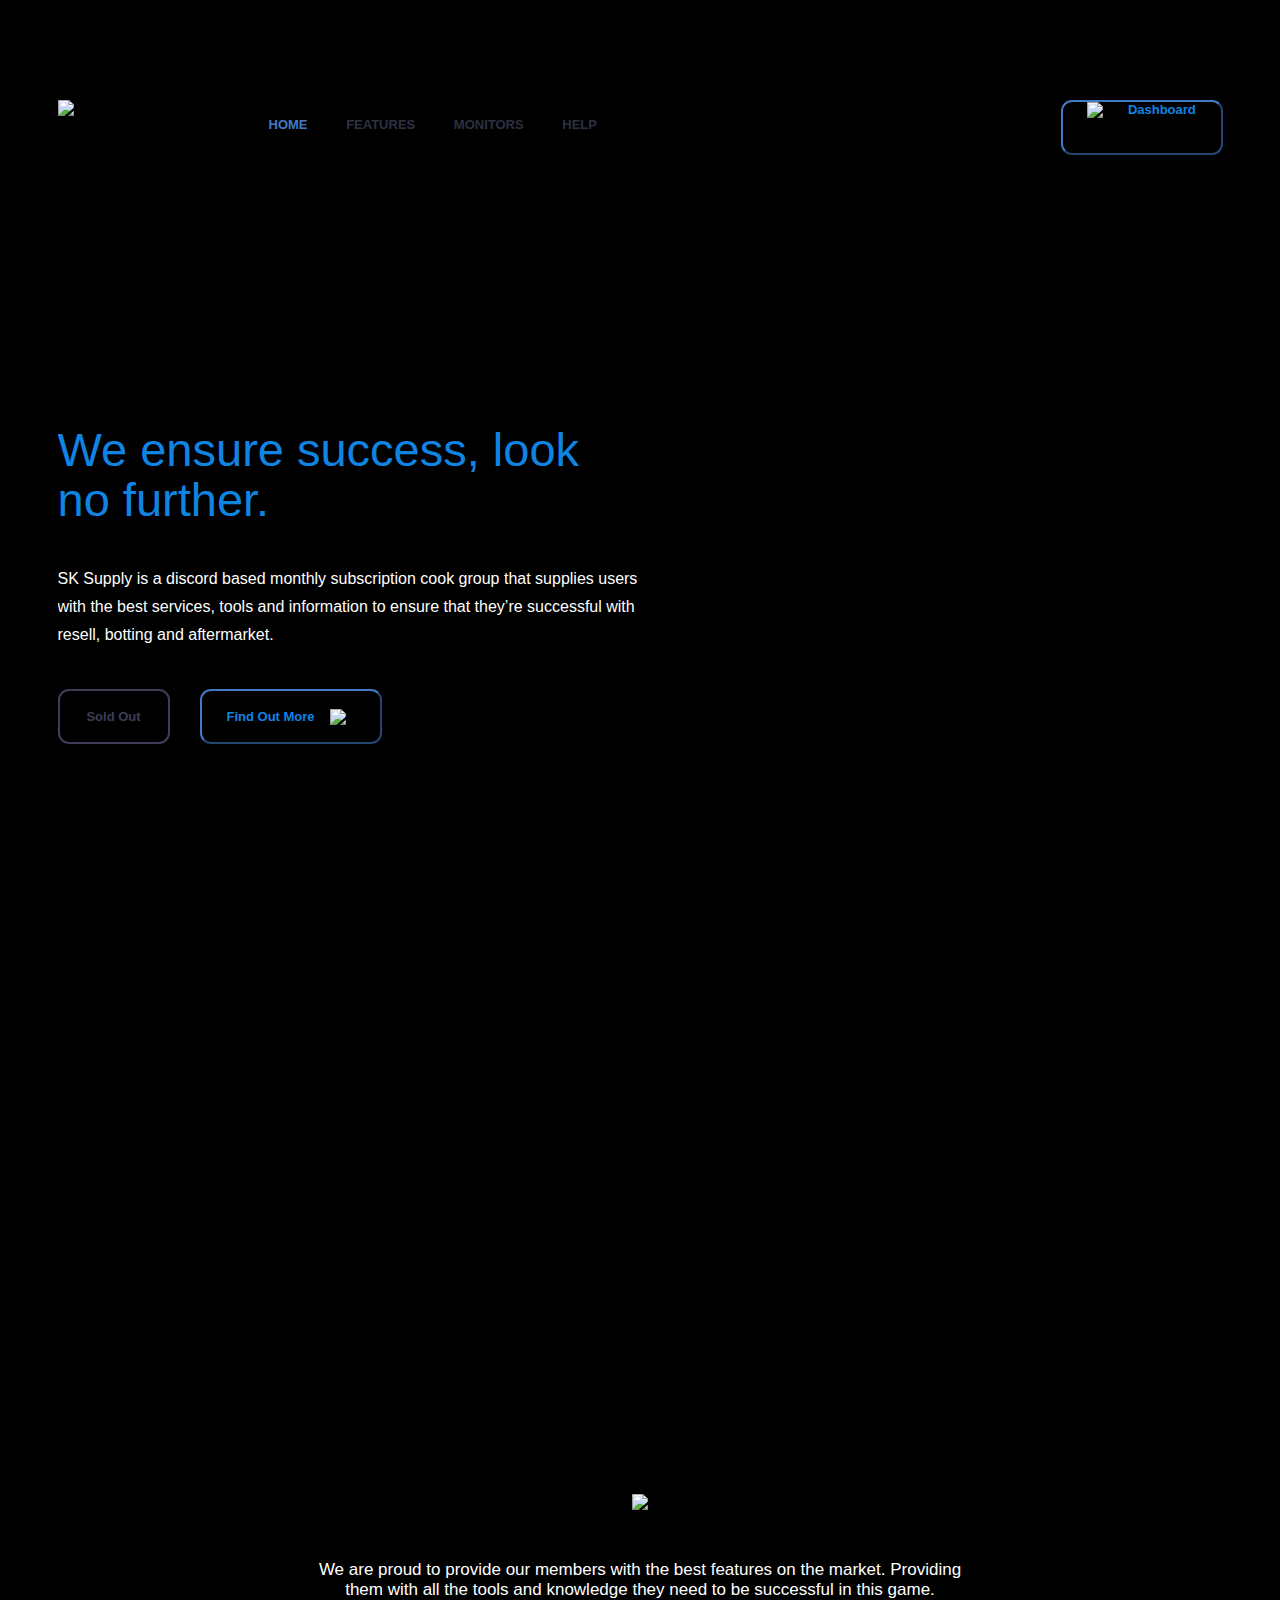
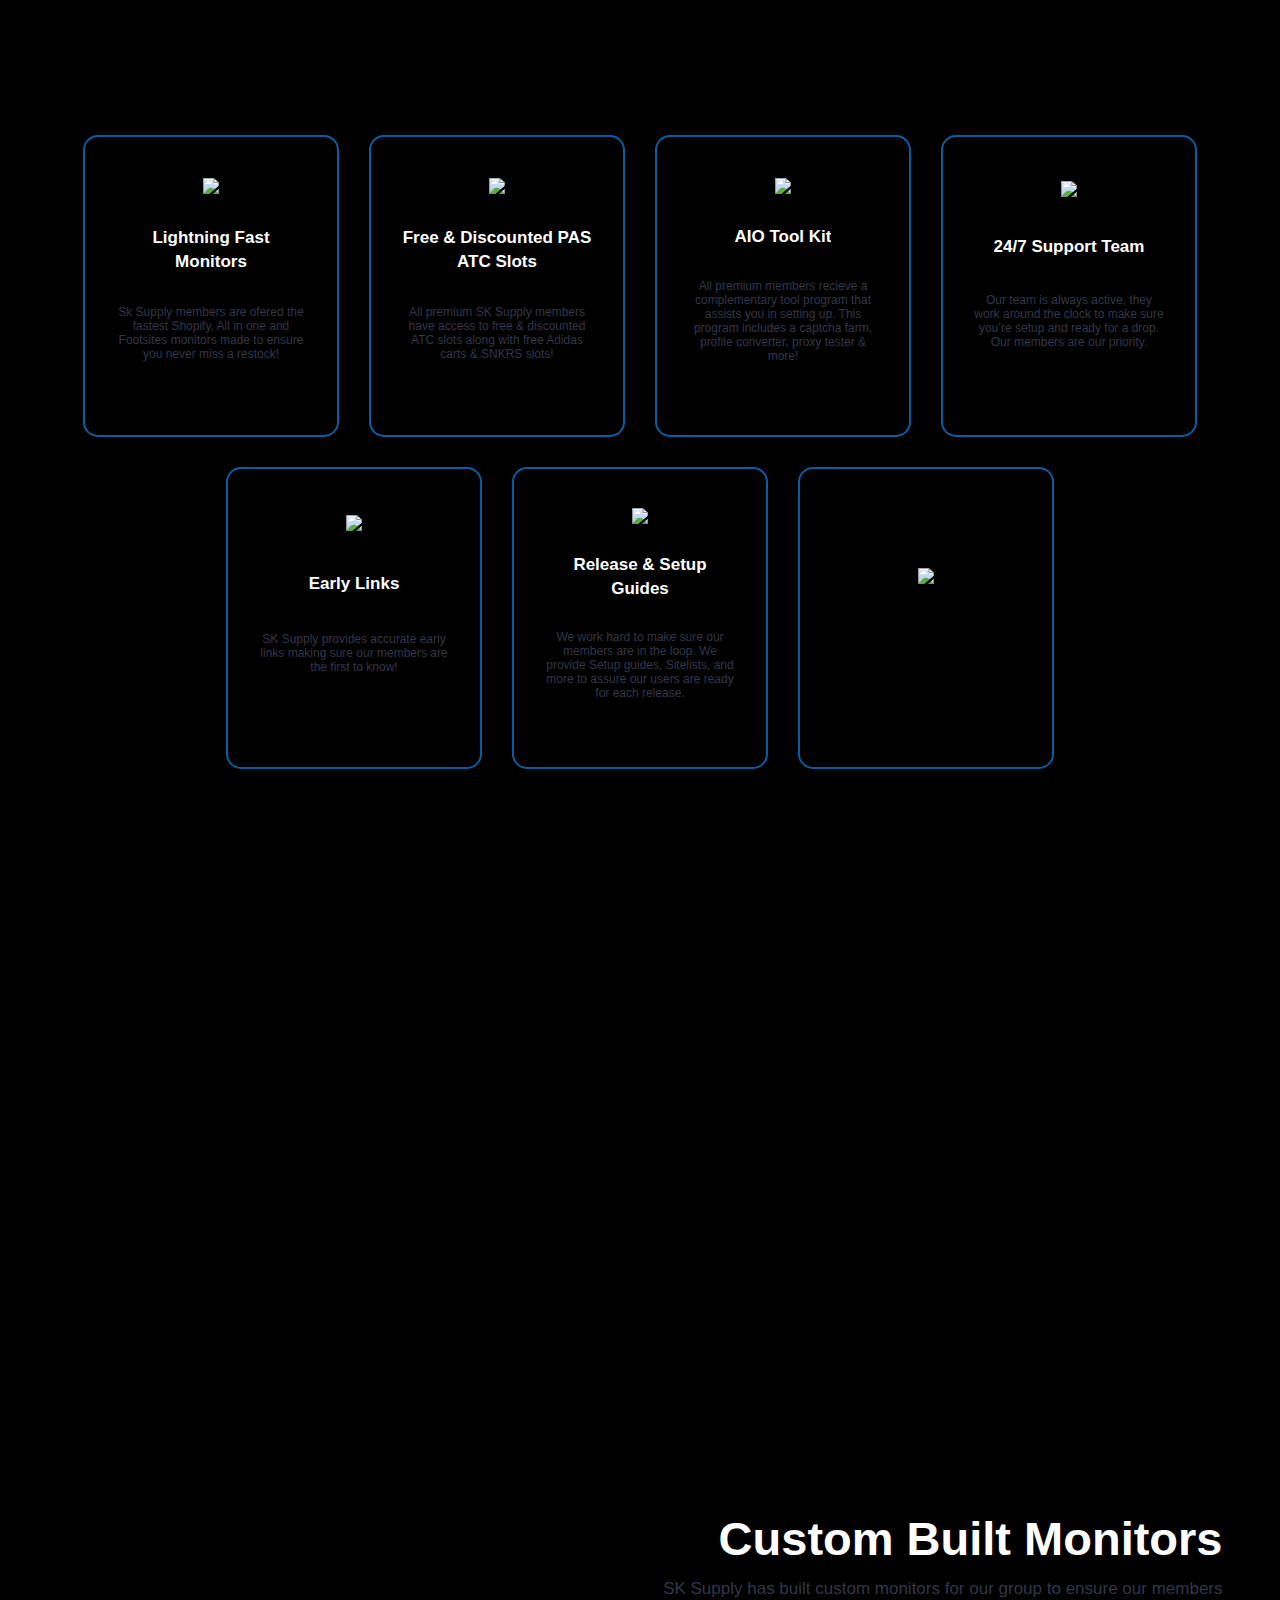
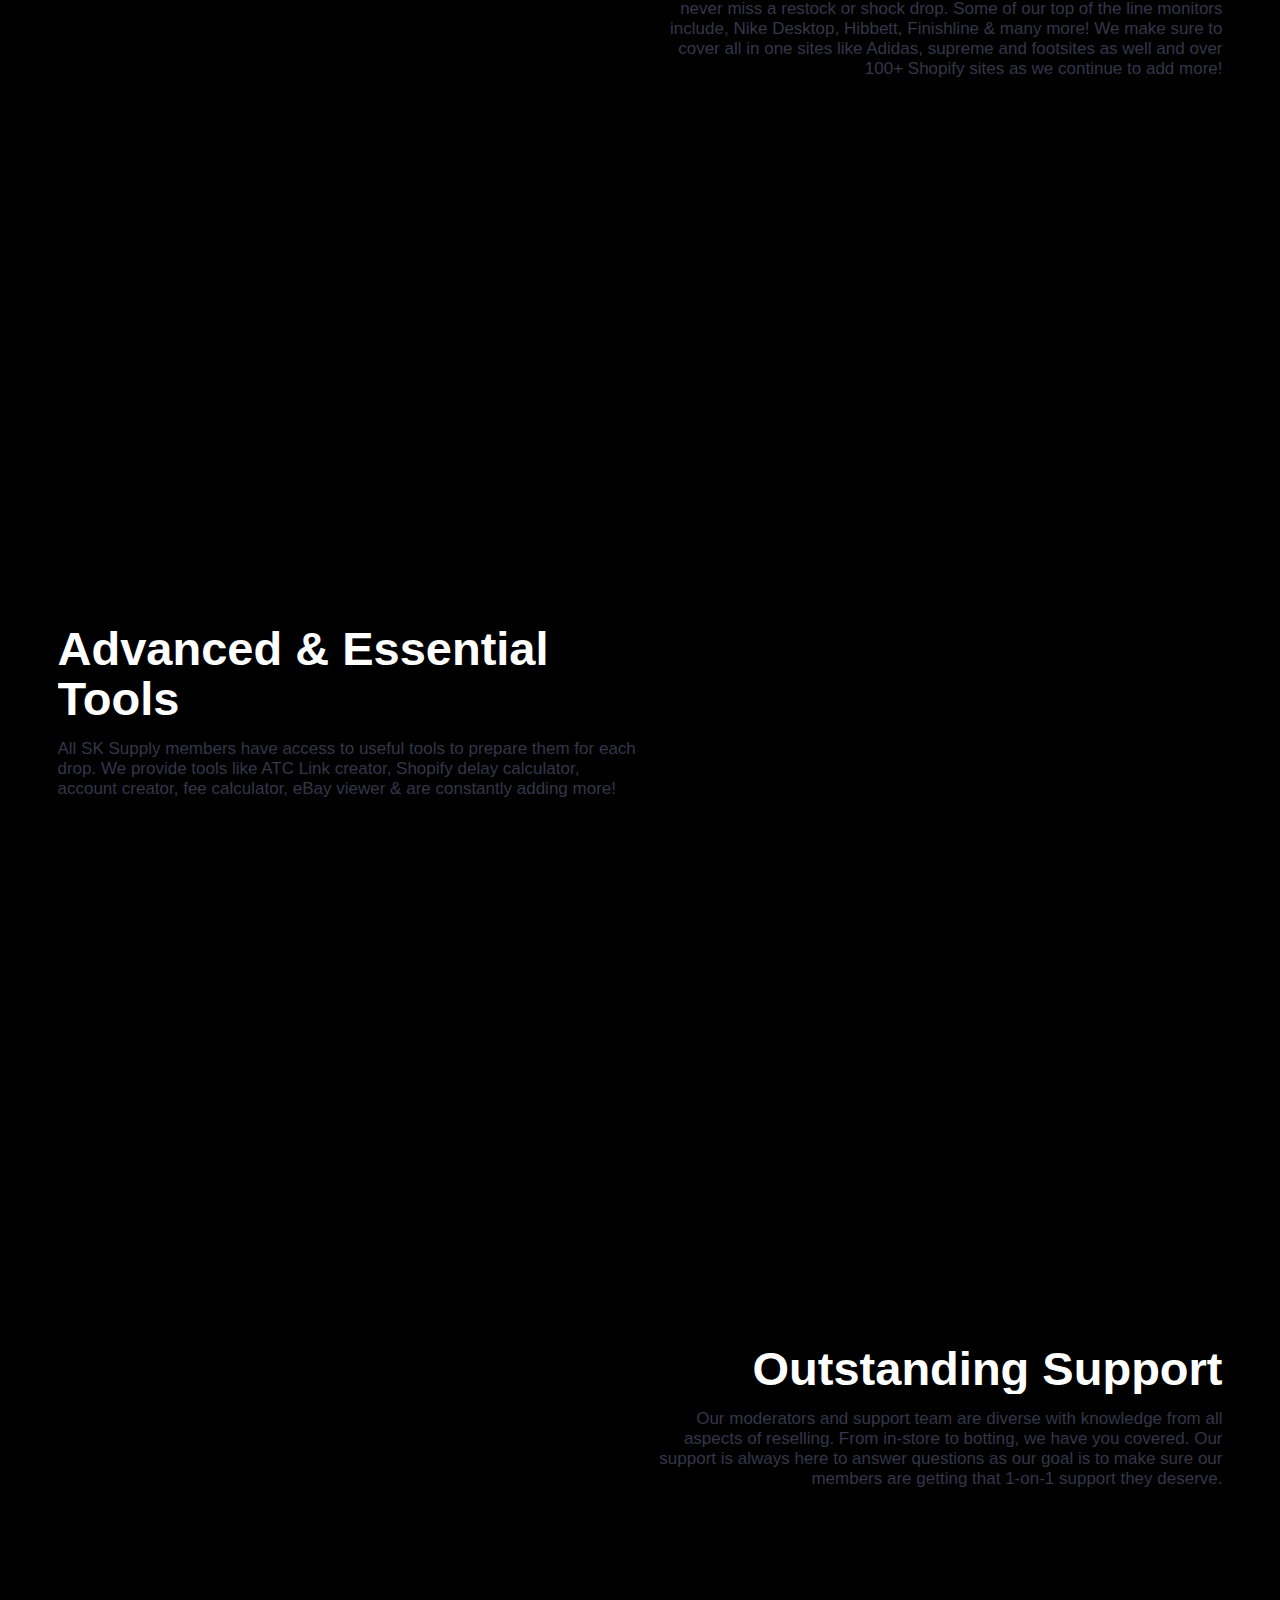
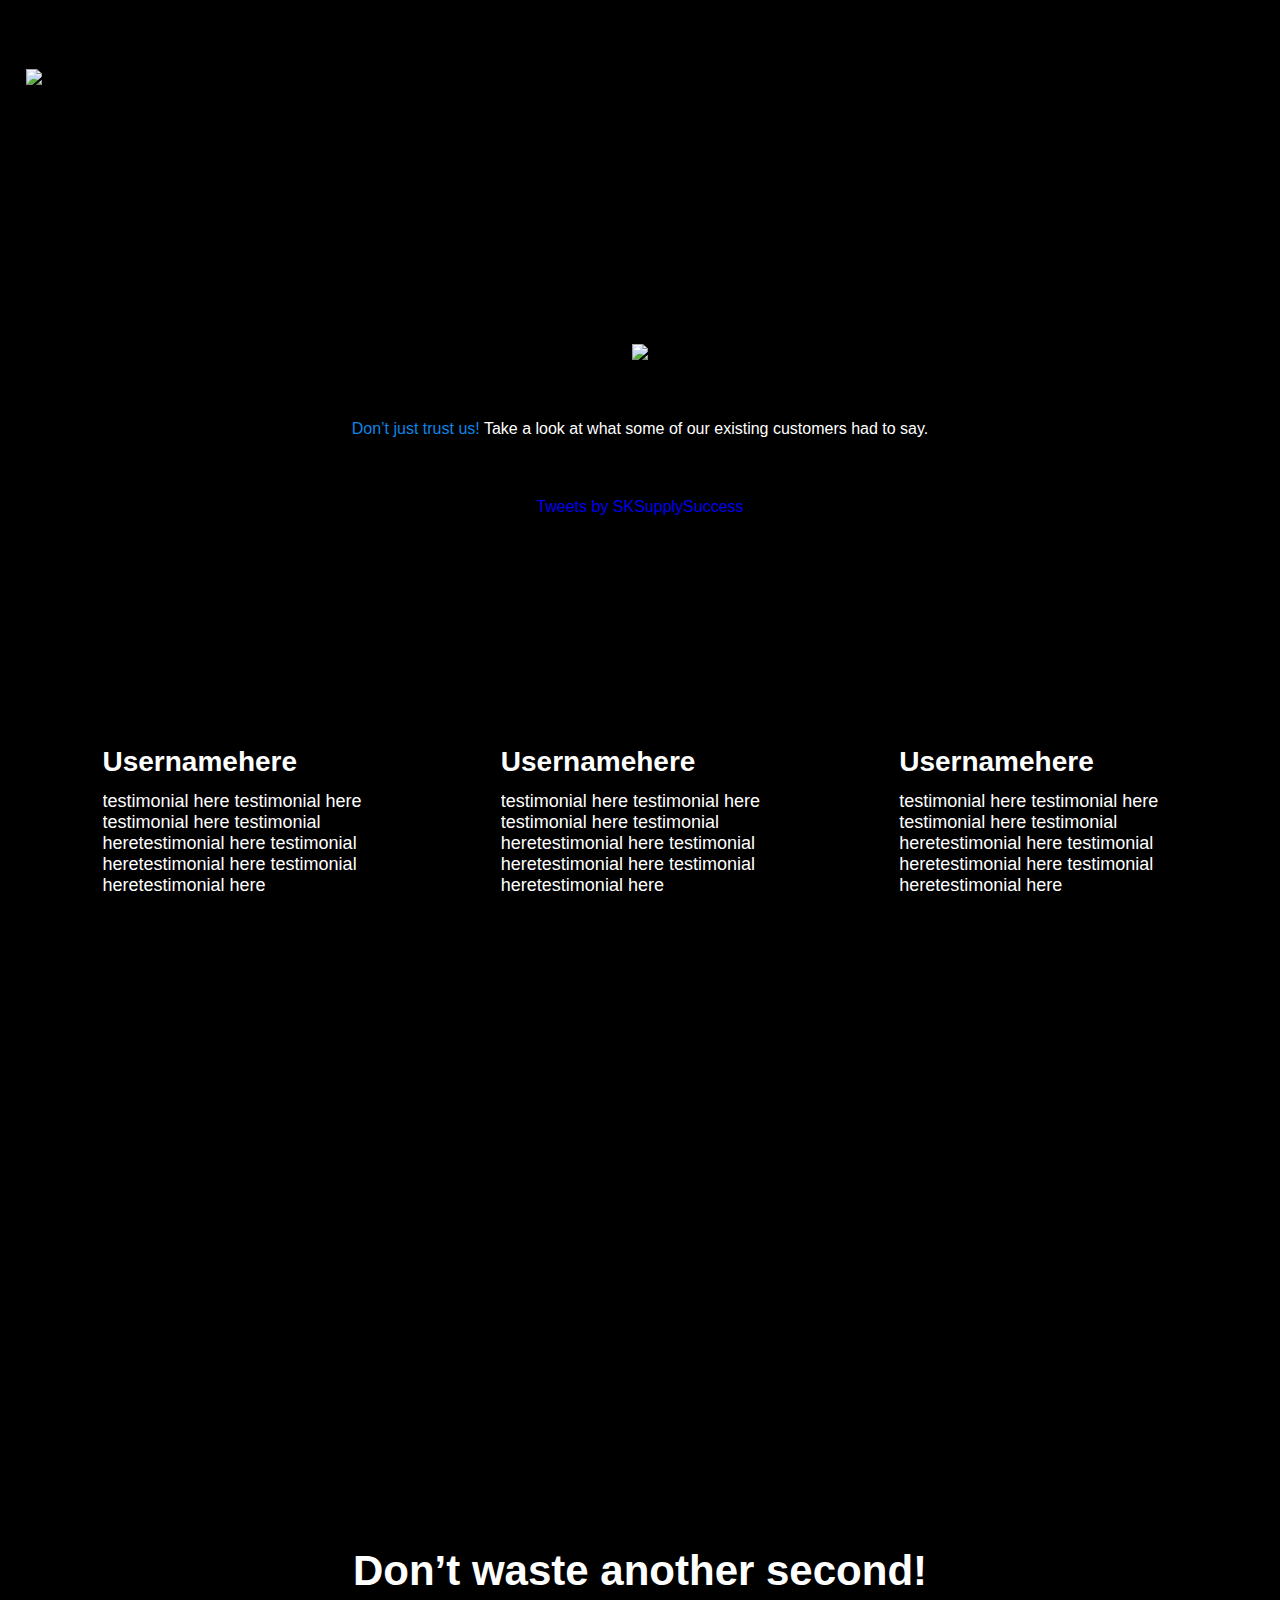
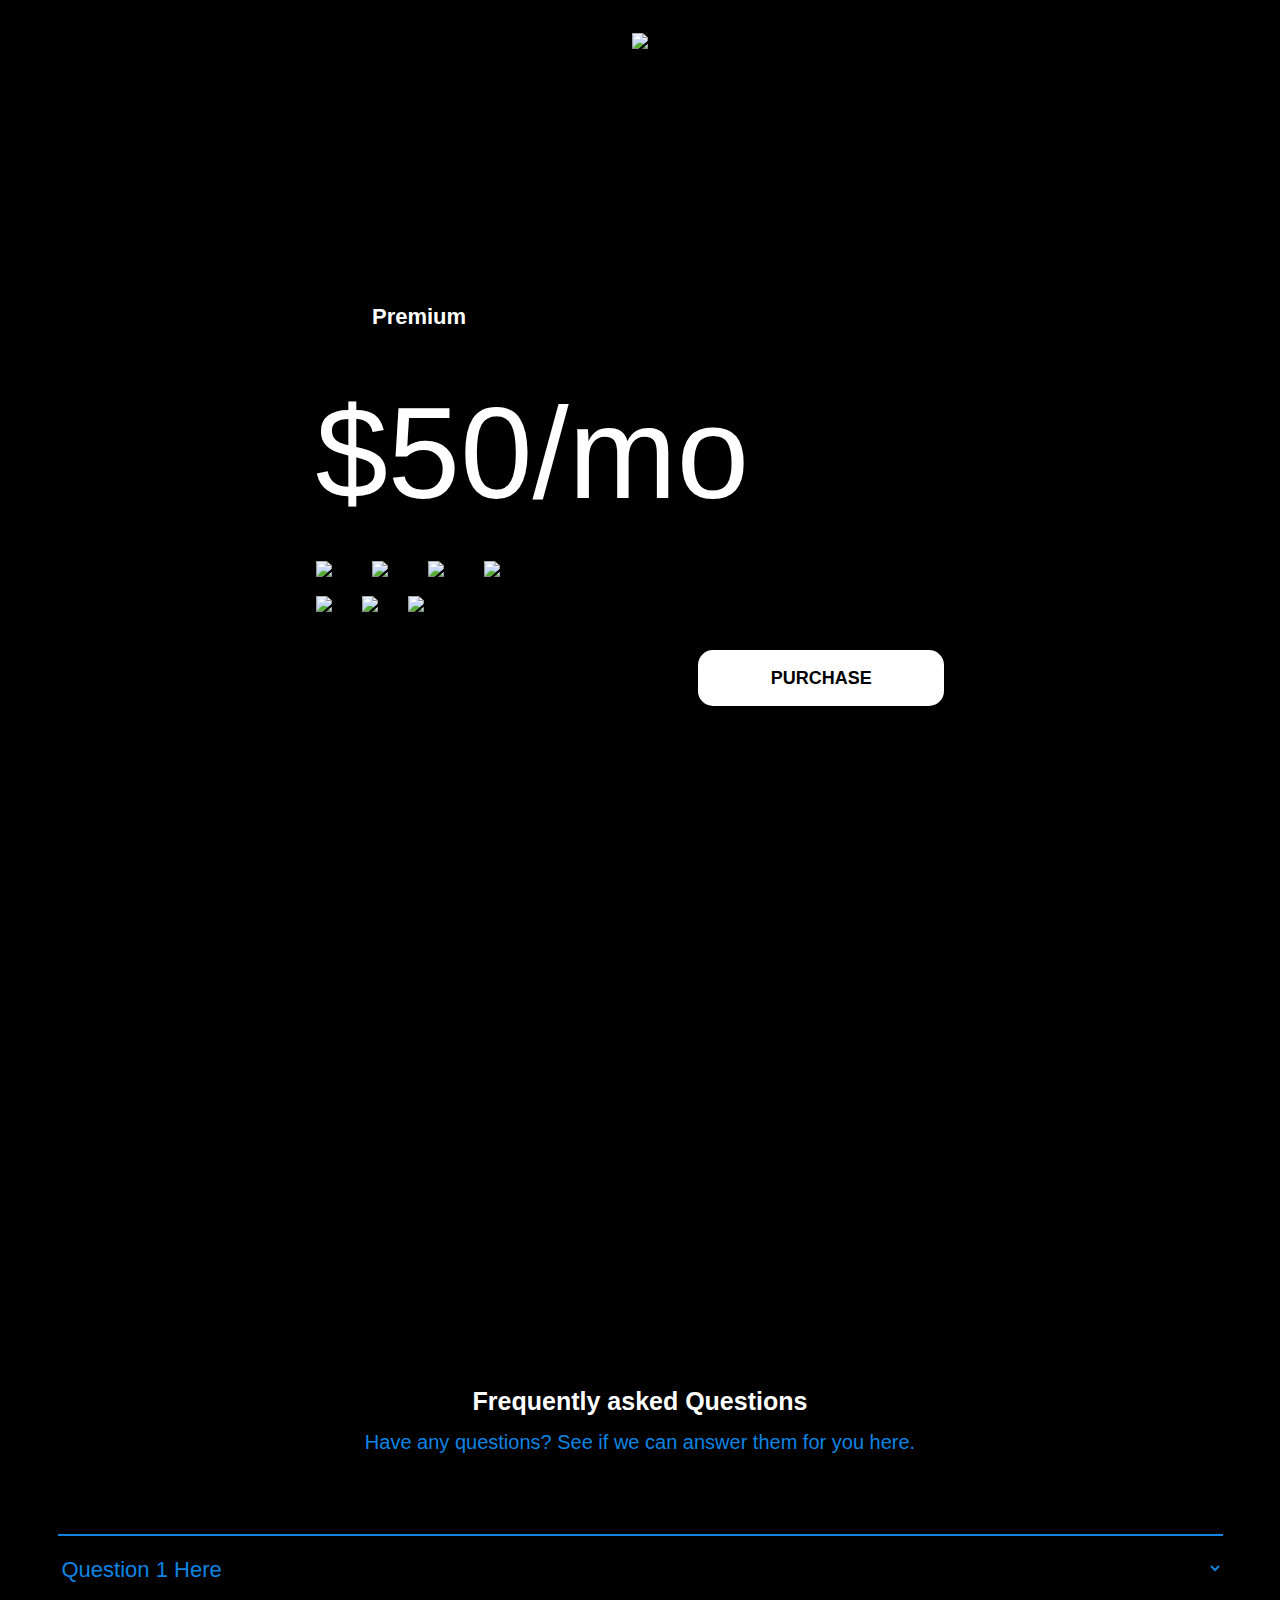
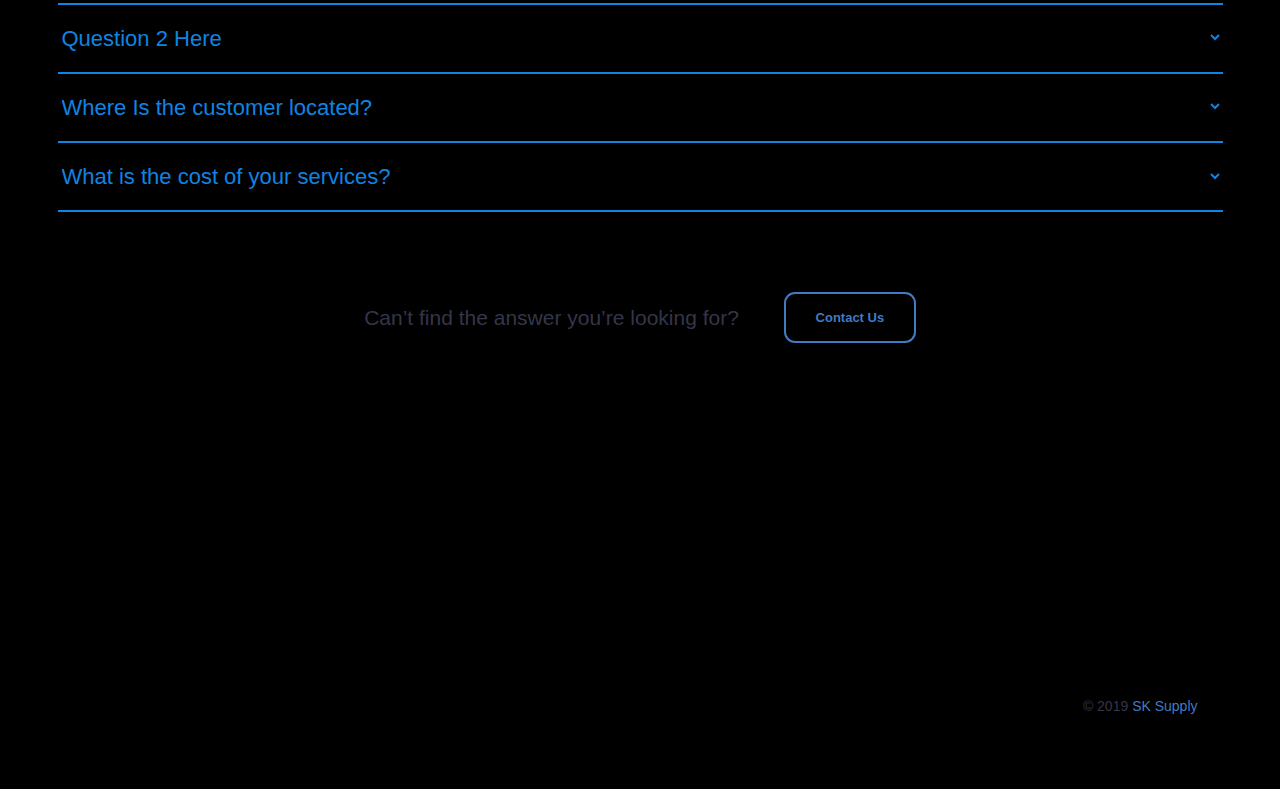
==== commit 9dfcc33a: "Update index.html" ====
--- a/index.html
+++ b/index.html
@@ -3,7 +3,6 @@
   <head>
     <meta charset="utf-8" />
     <link rel="stylesheet" type="text/css" href="./public/css/style.css" />
-    <link href="https://fonts.googleapis.com/css?family=Montserrat&display=swap" rel="stylesheet">
     <meta name="viewport" content="width=device-width, initial-scale=1" />
     <title>Supply</title>
   </head>
@@ -233,10 +232,11 @@
         <div class="container secF-wrapper">
           <div class="secF-p">
             <img class="vectorE-img" src="./public/images/secE-vector.png"/>
-            <p><span>Don’t just trust us! </span>Take a look at what some of our existing customers had to say.</p
+            <p><span>Don’t just trust us! </span>Take a look at what some of our existing customers had to say.</p>
+
 <a class="twitter-timeline" data-width="1080" data-height="1080" data-theme="dark" href="https://twitter.com/SKSupplySuccess?ref_src=twsrc%5Etfw">Tweets by SKSupplySuccess</a> <script async src="https://platform.twitter.com/widgets.js" charset="utf-8"></script>
           </div>
-           <div class="quoteBox-wrapper">
+          <div class="quoteBox-wrapper">
             <div class="quote-box">
               <div class="quote-box-inner">
                   <h4>Usernamehere</h4>
@@ -280,7 +280,7 @@
                       <a class="option" href="#"><img src="./public/images/book-white.png"/></a>
                       <a class="option" href="#"><img src="./public/images/plus-white.png"/></a>
                   </div>
-                  
+
                 </div>
             </div>
             <button class="purchase-btn">PURCHASE</button>
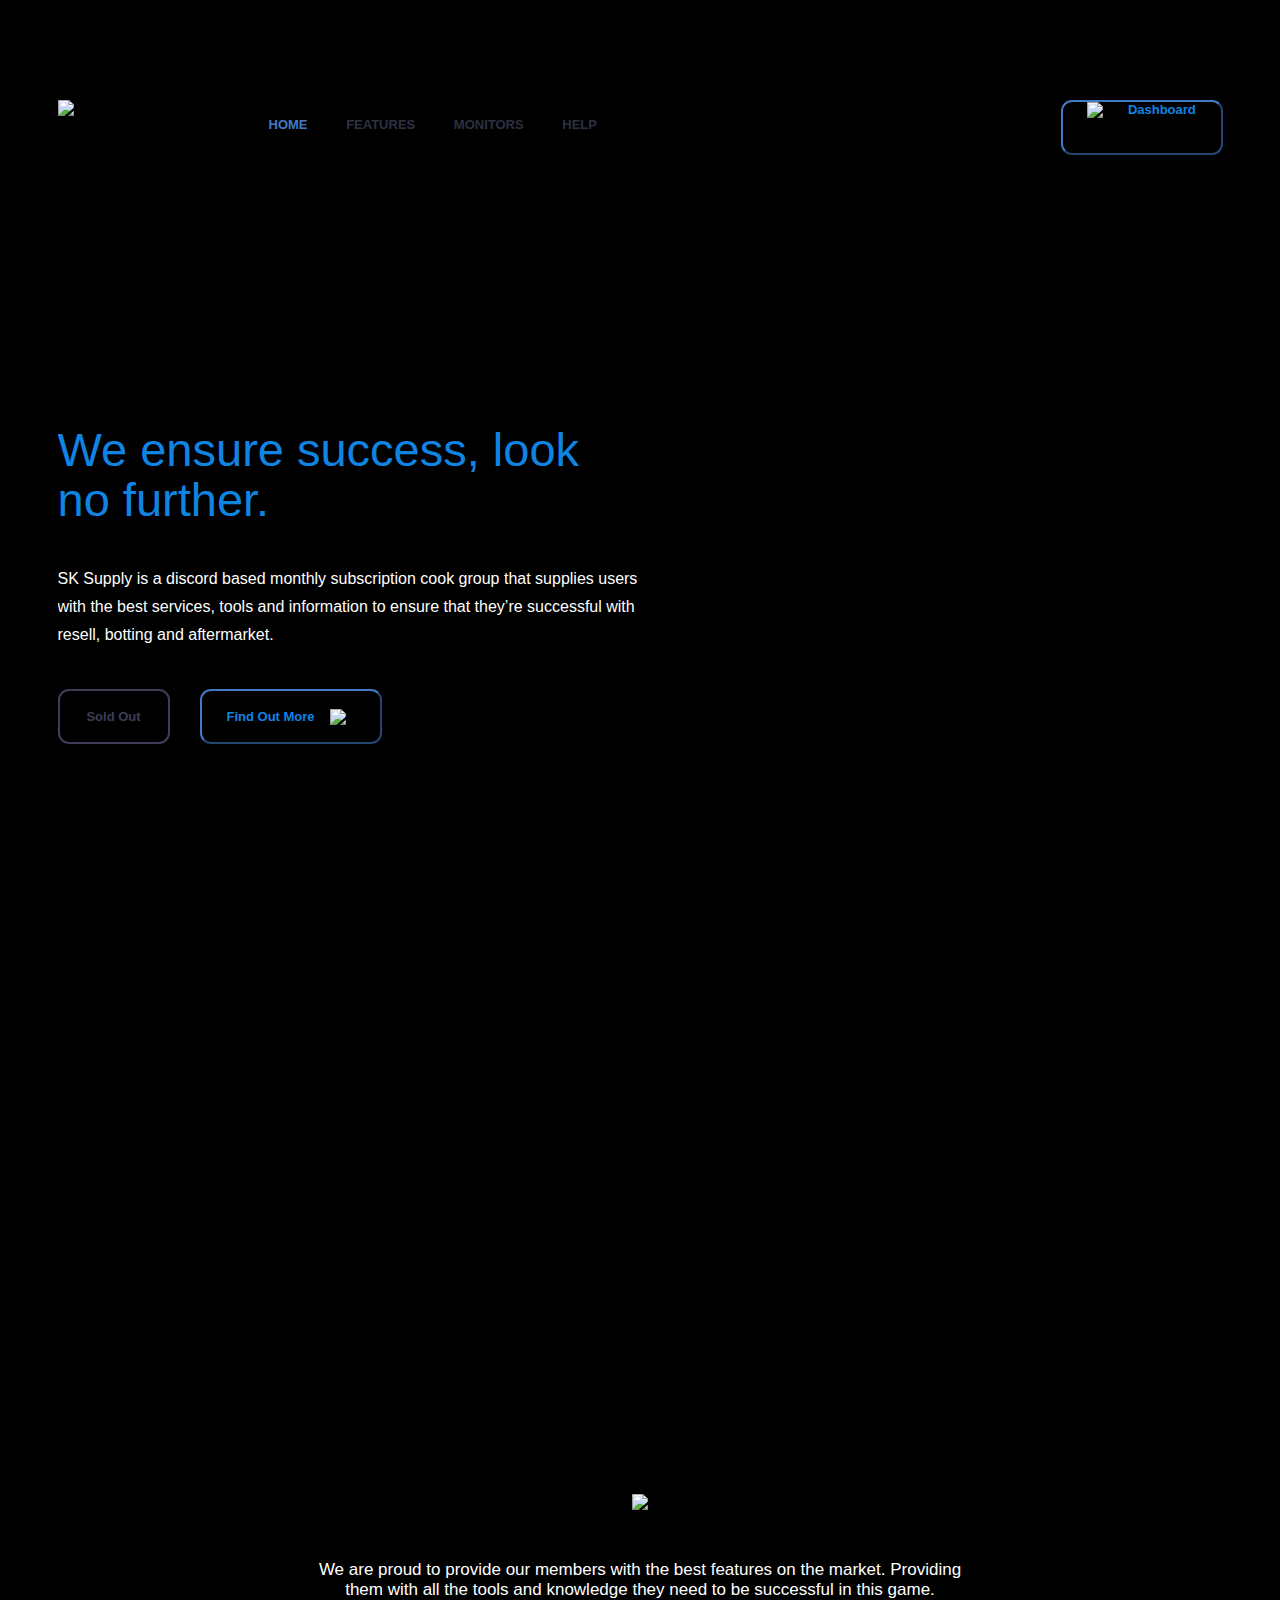
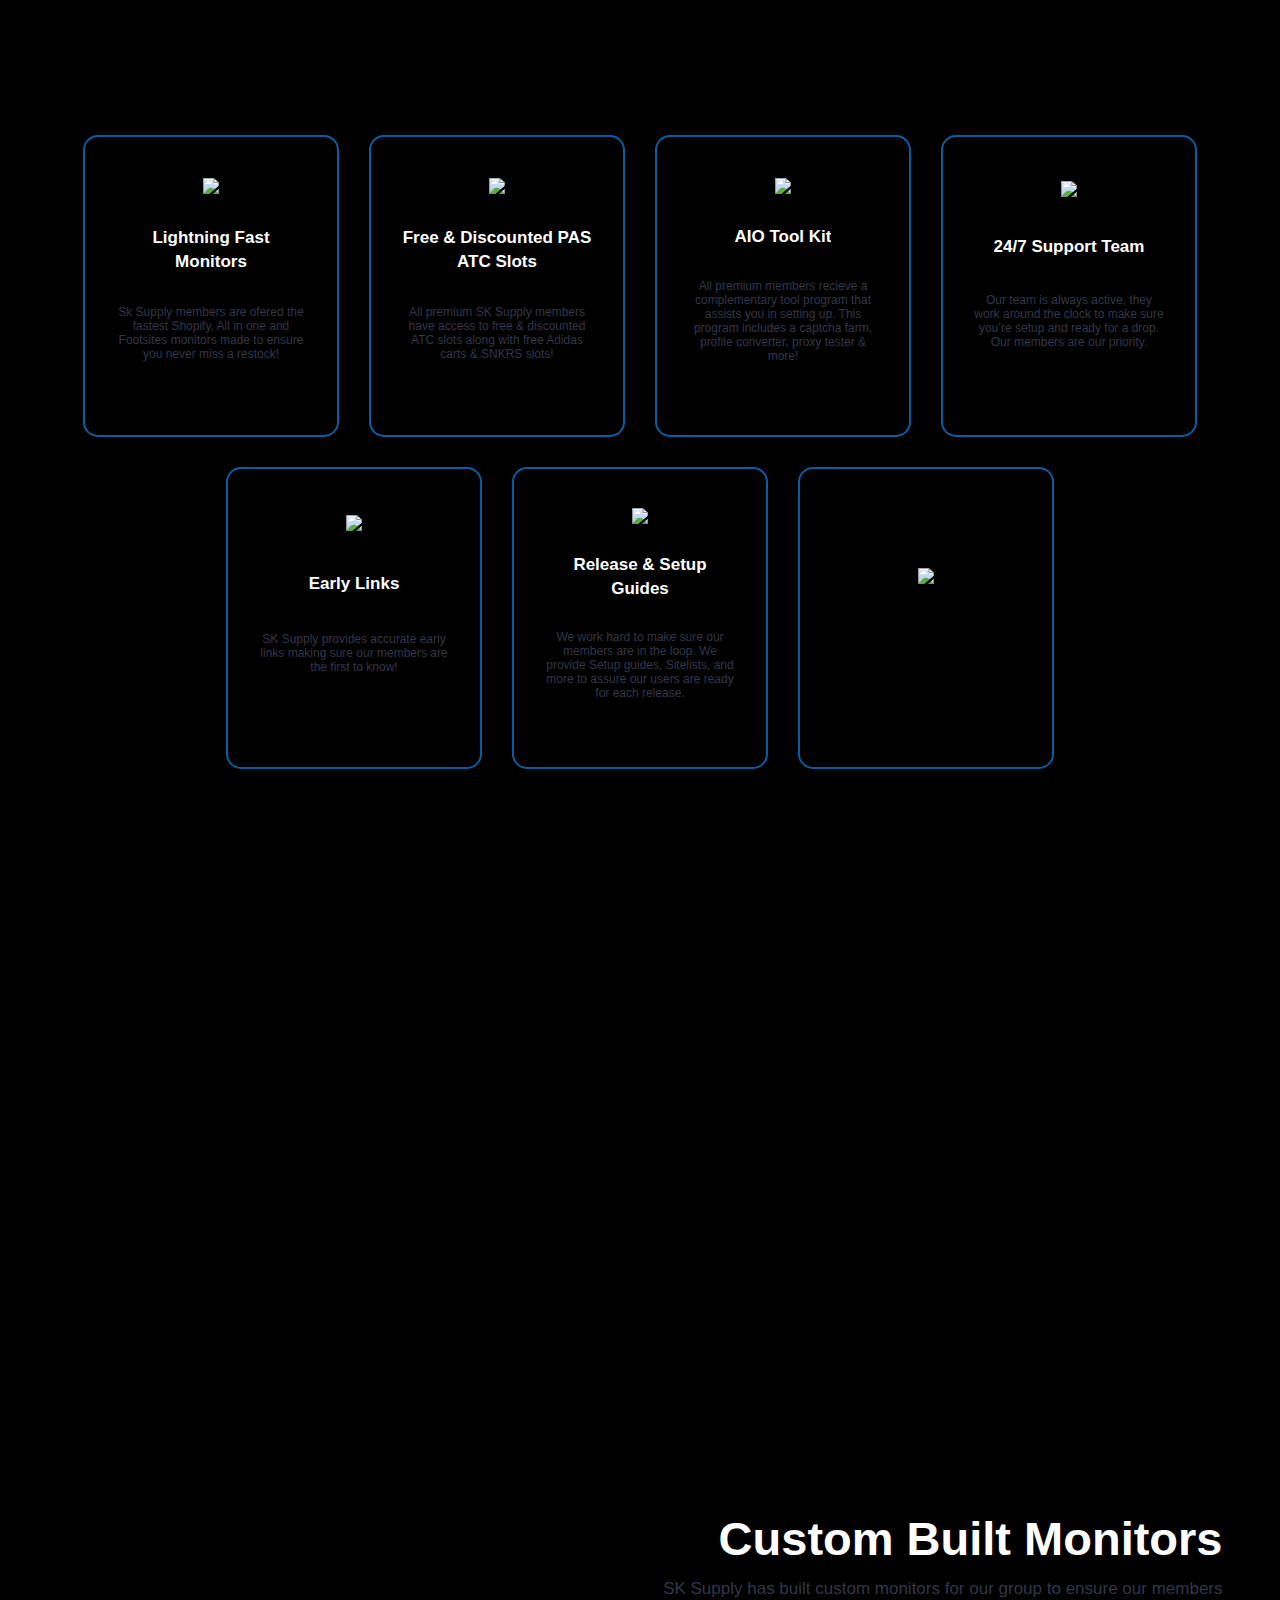
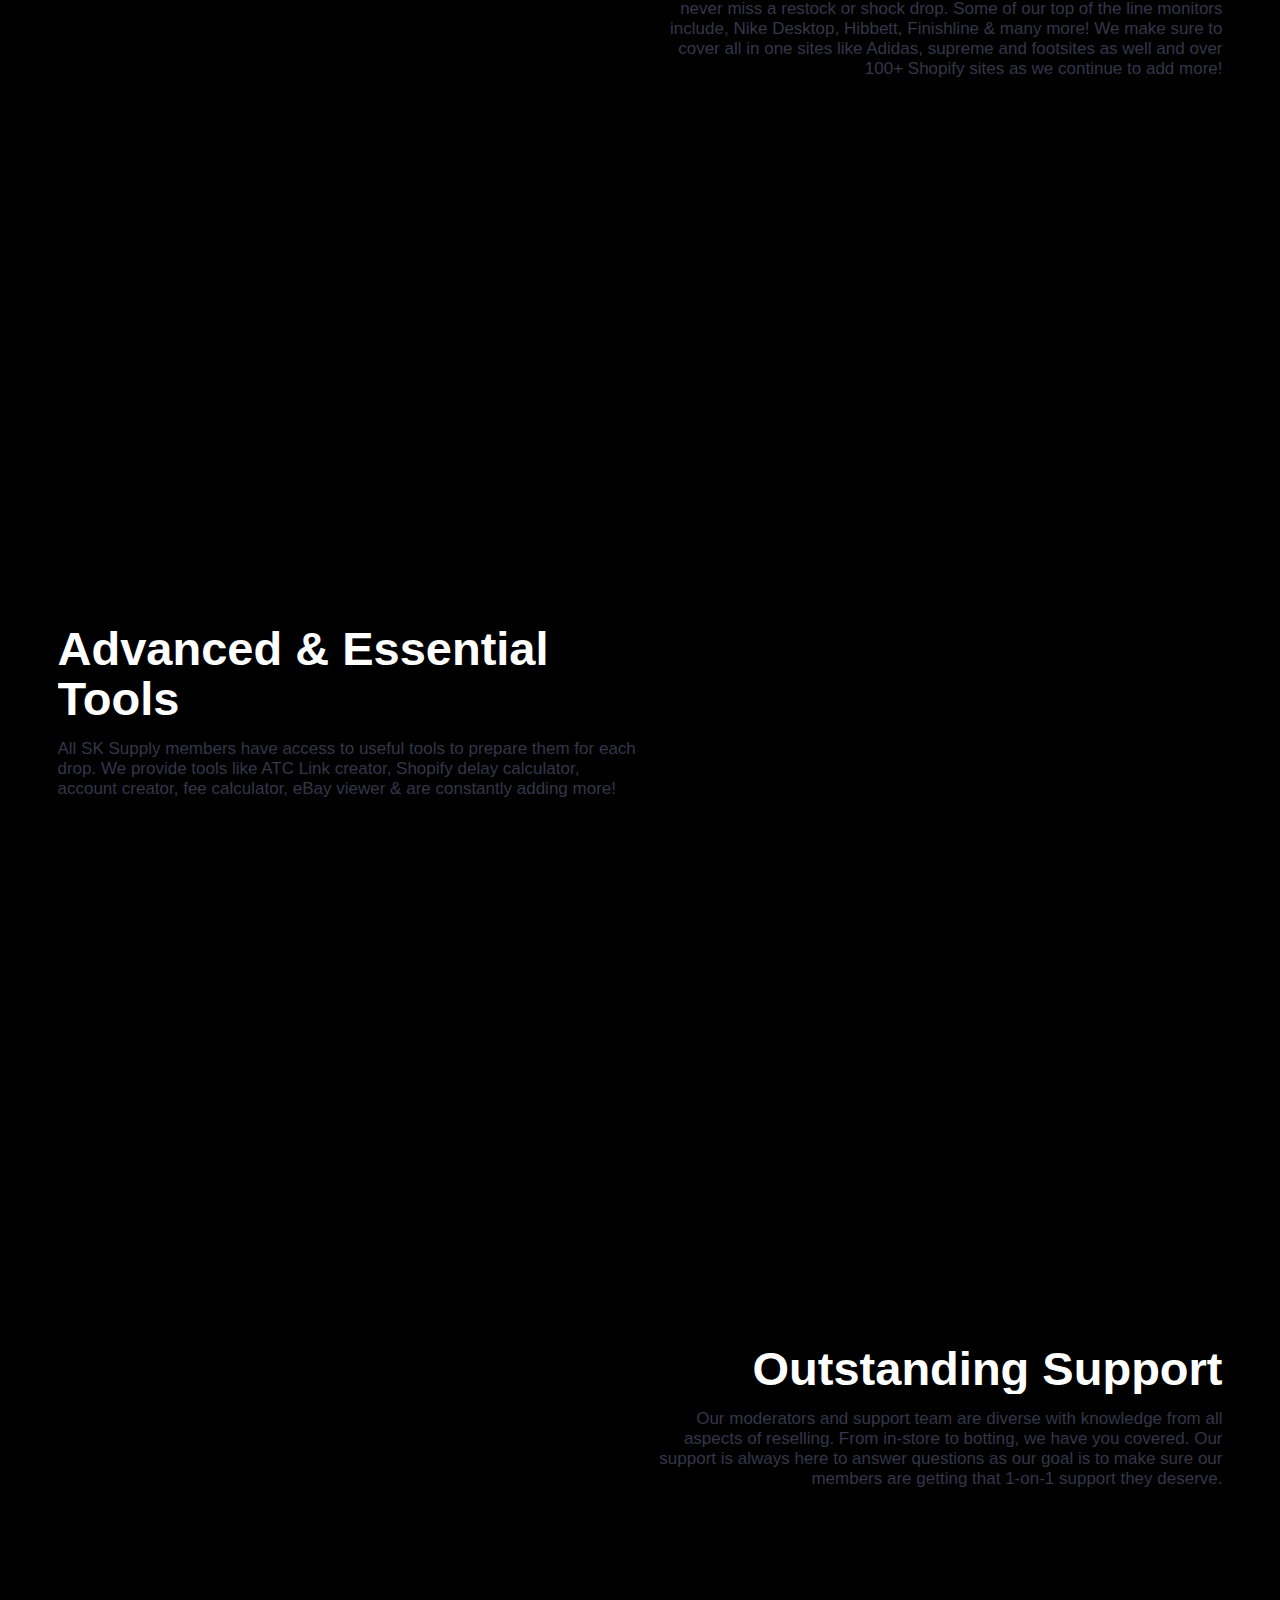
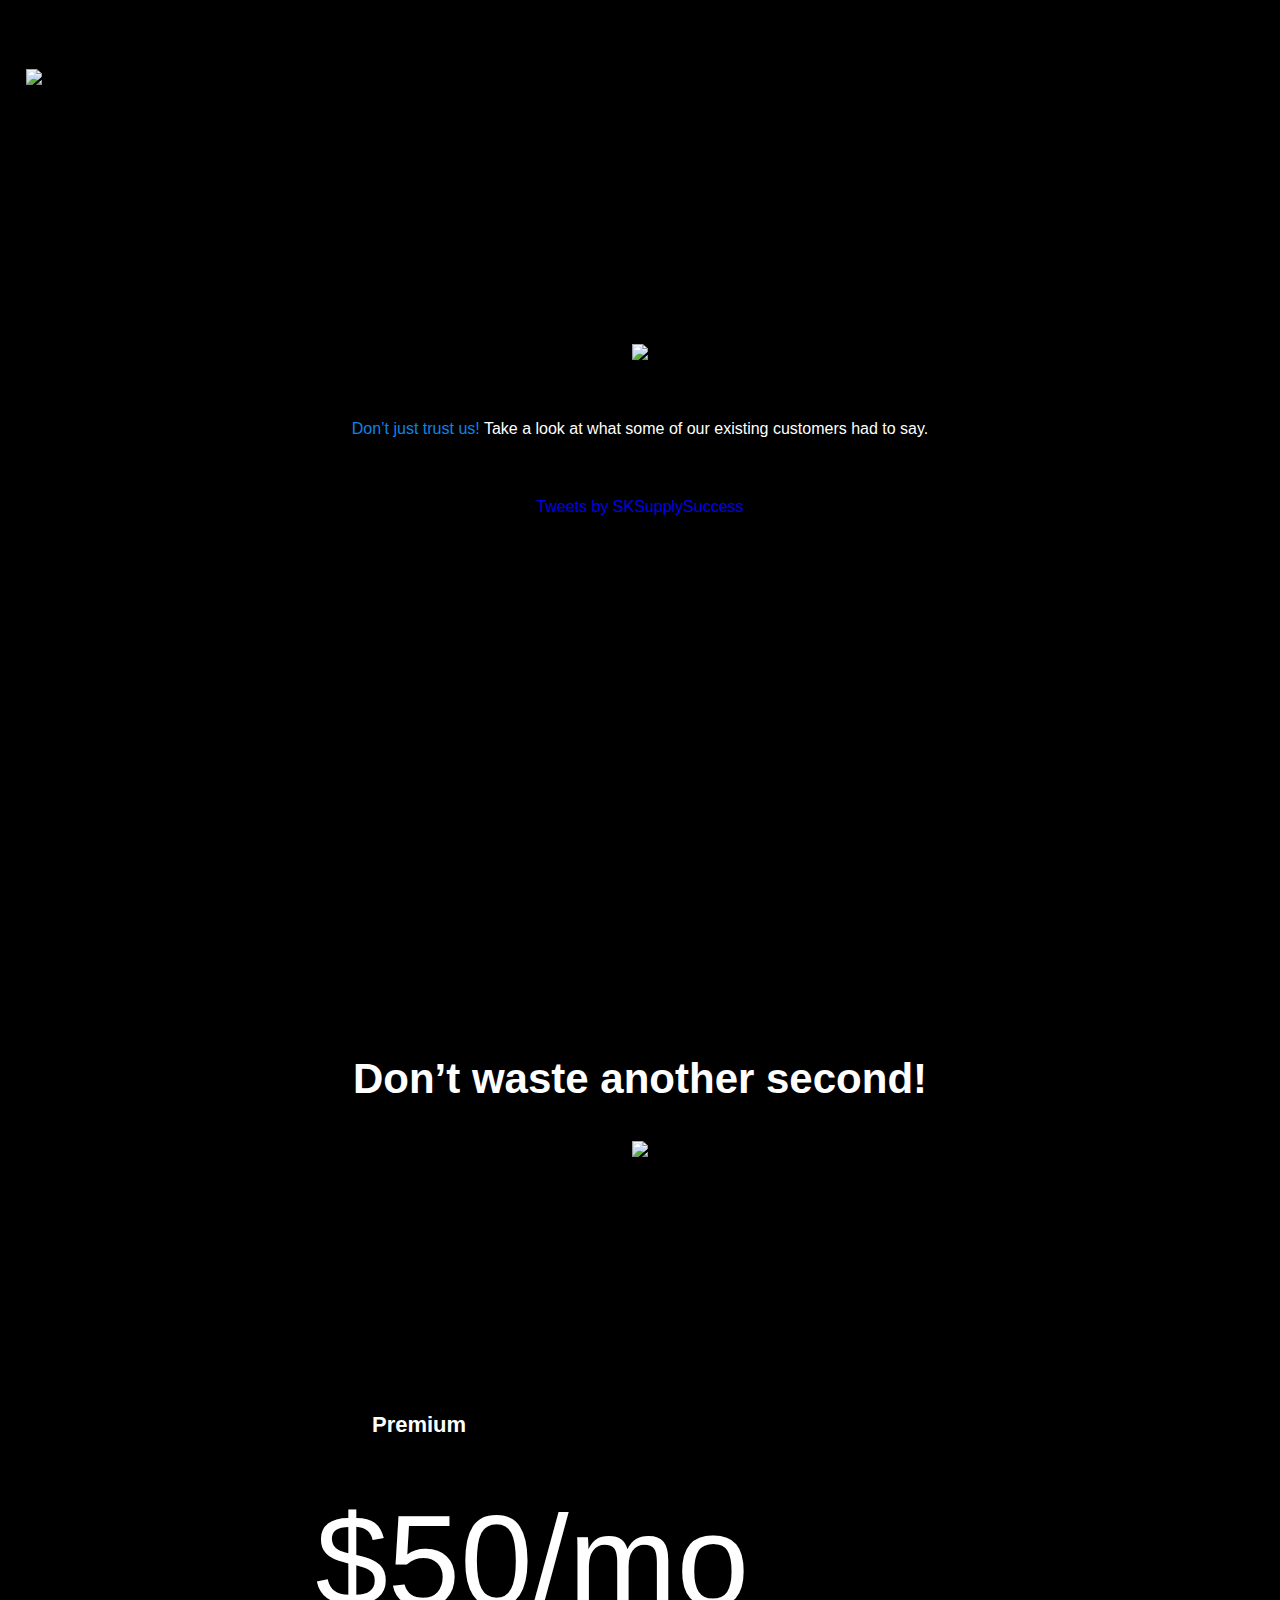
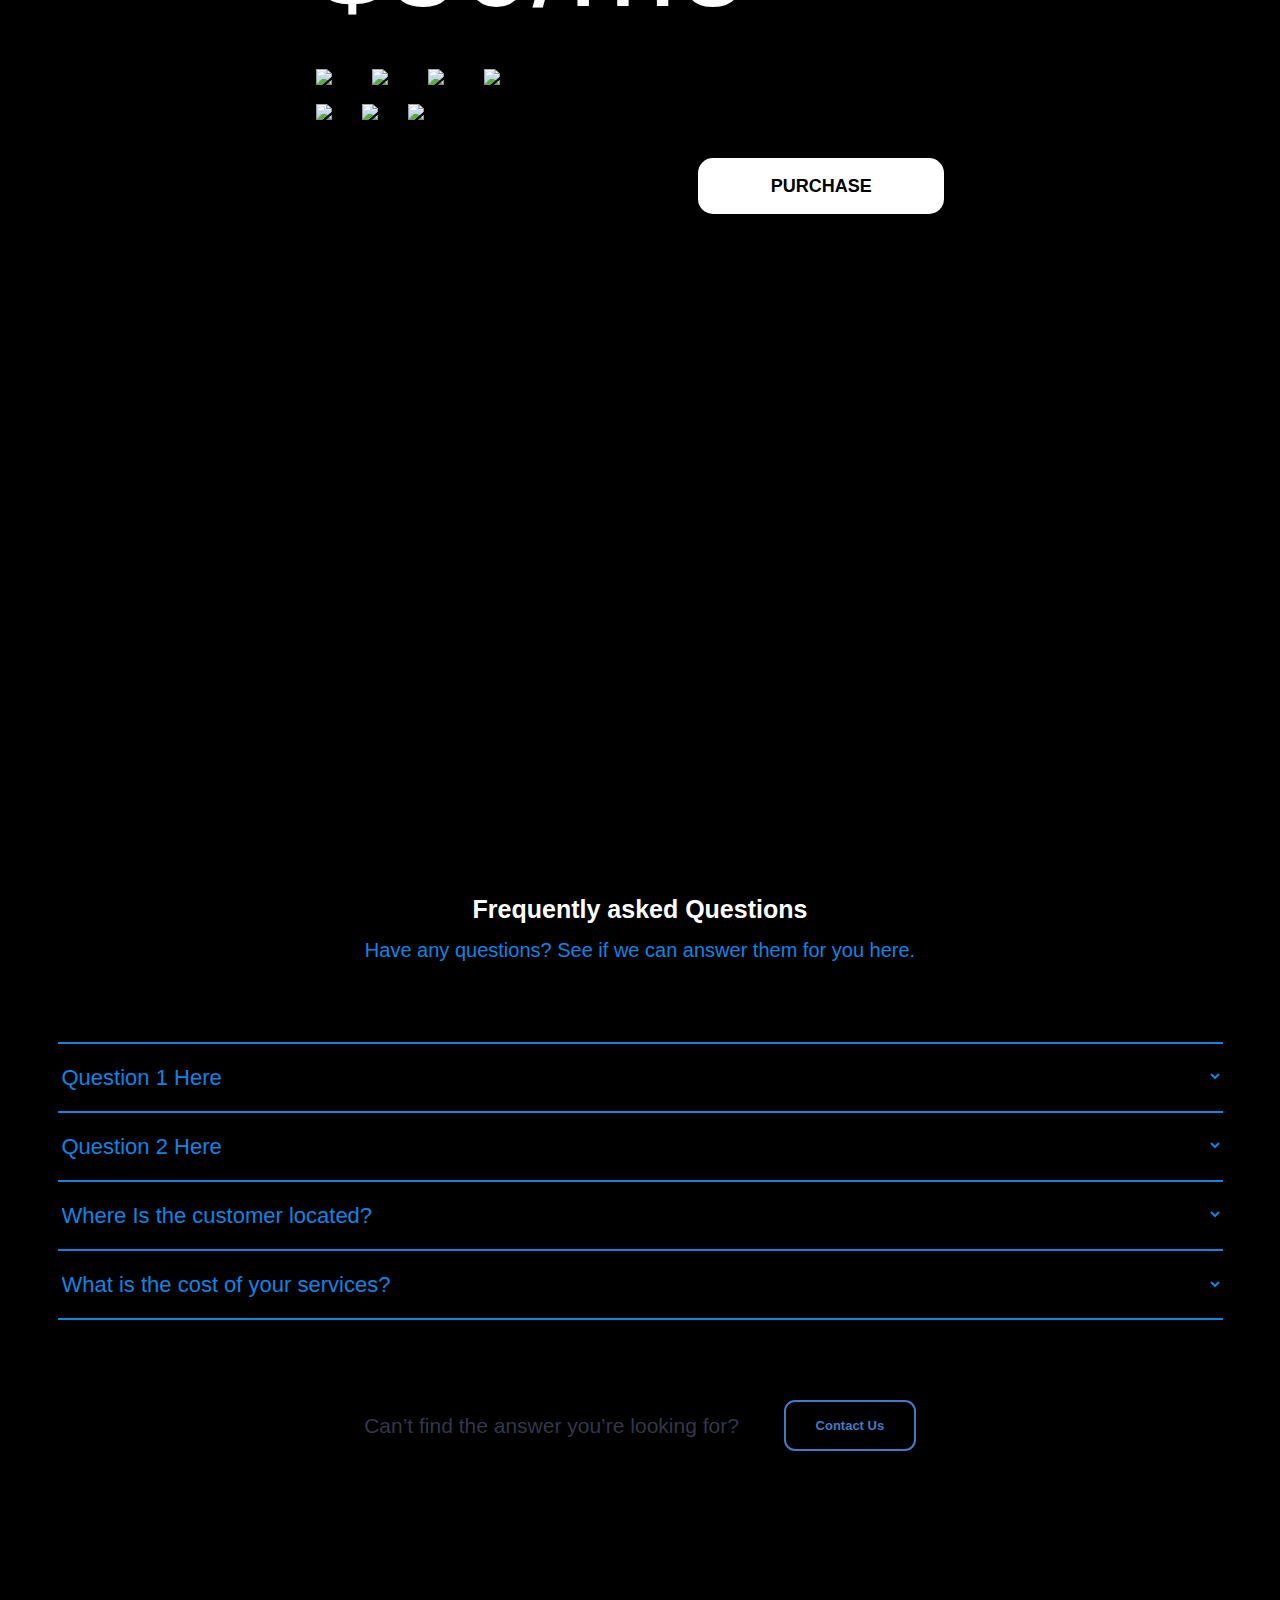
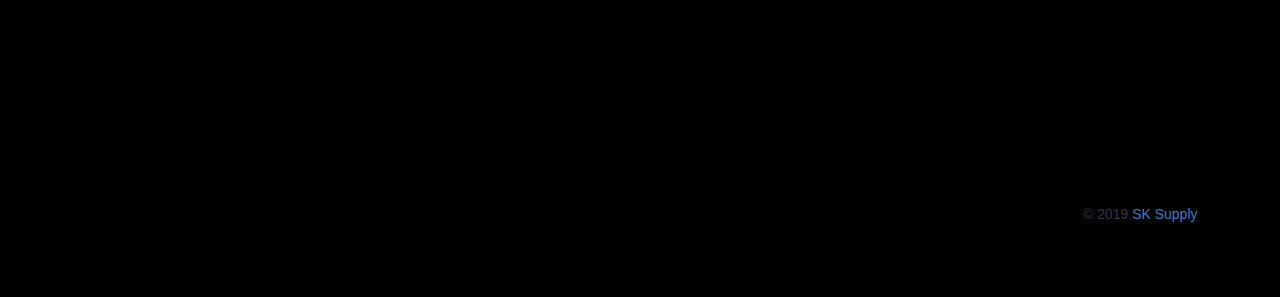
==== commit 50b31e08: "Update index.html" ====
--- a/index.html
+++ b/index.html
@@ -4,6 +4,7 @@
     <meta charset="utf-8" />
     <link rel="stylesheet" type="text/css" href="./public/css/style.css" />
     <meta name="viewport" content="width=device-width, initial-scale=1" />
+    <link href="https://fonts.googleapis.com/css?family=Montserrat&display=swap" rel="stylesheet">
     <title>Supply</title>
   </head>
   <body>
@@ -234,28 +235,9 @@
             <img class="vectorE-img" src="./public/images/secE-vector.png"/>
             <p><span>Don’t just trust us! </span>Take a look at what some of our existing customers had to say.</p>
 
-<a class="twitter-timeline" data-width="1080" data-height="1080" data-theme="dark" href="https://twitter.com/SKSupplySuccess?ref_src=twsrc%5Etfw">Tweets by SKSupplySuccess</a> <script async src="https://platform.twitter.com/widgets.js" charset="utf-8"></script>
-          </div>
-          <div class="quoteBox-wrapper">
-            <div class="quote-box">
-              <div class="quote-box-inner">
-                  <h4>Usernamehere</h4>
-                  <p>testimonial here testimonial here testimonial here testimonial heretestimonial here testimonial heretestimonial here testimonial heretestimonial here </p>
-              </div>
-            </div>
-            <div class="quote-box">
-                <div class="quote-box-inner">
-                  <h4>Usernamehere</h4>
-                  <p>testimonial here testimonial here testimonial here testimonial heretestimonial here testimonial heretestimonial here testimonial heretestimonial here </p>
-              </div>
-              </div>
-              <div class="quote-box">
-                 <div class="quote-box-inner">
-                  <h4>Usernamehere</h4>
-                  <p>testimonial here testimonial here testimonial here testimonial heretestimonial here testimonial heretestimonial here testimonial heretestimonial here </p>
-              </div>
-                </div>
-          </div>
+<a class="twitter-timeline" data-width="1080" data-height="900" data-theme="dark" href="https://twitter.com/SKSupplySuccess?ref_src=twsrc%5Etfw">Tweets by SKSupplySuccess</a> <script async src="https://platform.twitter.com/widgets.js" charset="utf-8"></script>
+          </div>
+          
         </div>
       </div>
       <div class="section-G">
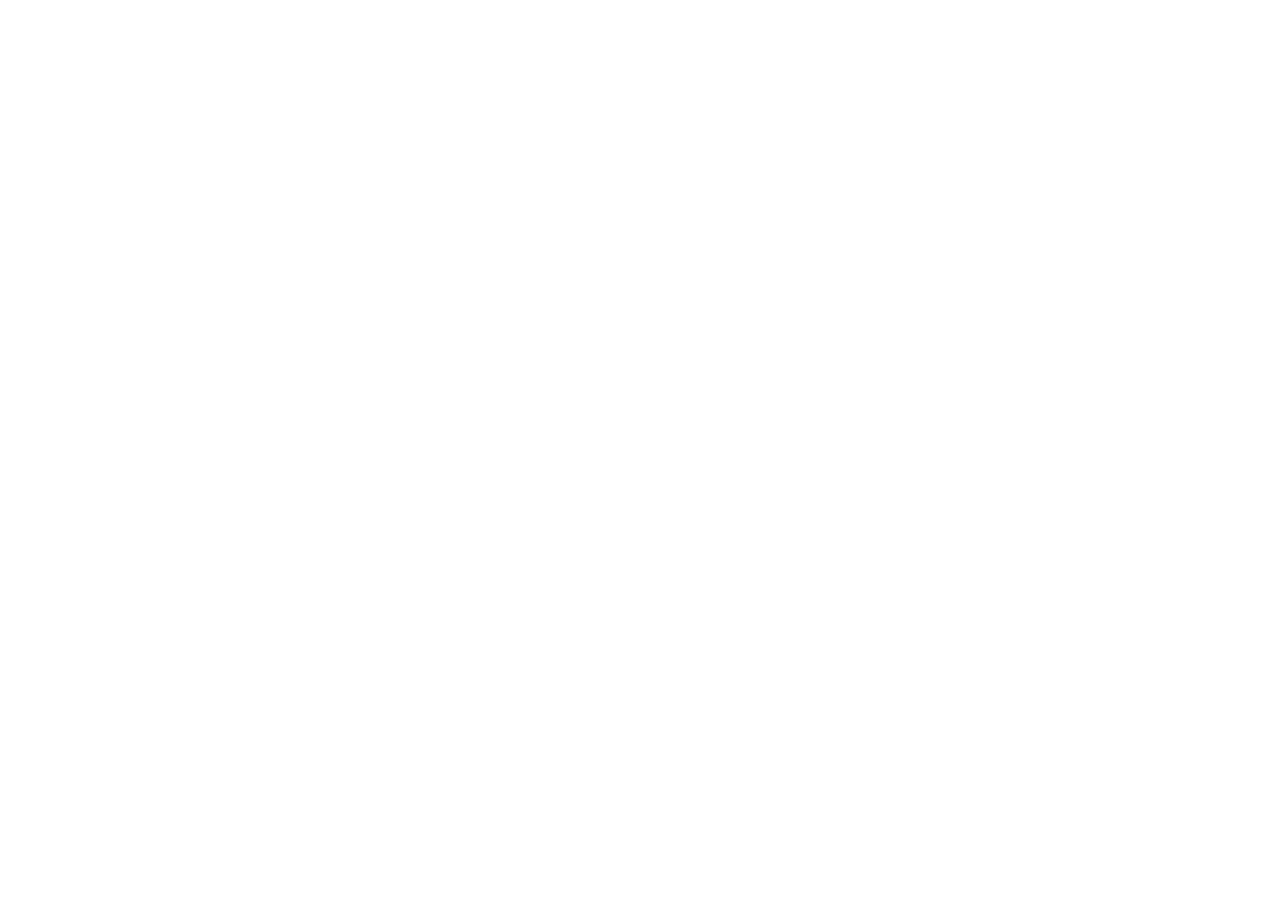
==== commit 646c06f8: "Rename index1.html to index.html" ====
--- a/index.html
+++ b/index.html
@@ -1,336 +1,10 @@
 <!DOCTYPE html>
-<html lang="en">
+<html>
   <head>
-    <meta charset="utf-8" />
-    <link rel="stylesheet" type="text/css" href="./public/css/style.css" />
-    <meta name="viewport" content="width=device-width, initial-scale=1" />
-    <link href="https://fonts.googleapis.com/css?family=Montserrat&display=swap" rel="stylesheet">
-    <title>Supply</title>
+    <meta charset="utf-8">
+    <title>Redirecting to https://example.com</title>
+    <meta http-equiv="refresh" content="0; URL=https://sk-supply.io">
   </head>
-  <body>
-    <div class="wrapper">
-      <div class="secA-secE-wrapper">
-        <div class="section-A">
-          <div class="container">
-            <div class="header-section">
-              <div id="main-nav" class="responsive-nav">
-                <div onclick="closeNav()" class="cross"></div>
-                <nav>
-                    <ul>
-                        <li><a  href="#">HOME</a></li>
-                        <li><a href="#">FEATURES</a></li>
-                        <li><a  href="#">MONITORS</a></li>
-                        <li><a  href="#">HELP</a></li>
-                    </ul>
-                </nav>
-              </div>
 
-              <figure>
-                <a href="#">
-                  <img class="logo-img" src="public/images/Logo.png" />
-                </a>
-              </figure>
-              <ul class="nav-ul">
-                <li class="active">
-                  <a href="#">HOME</a>
-                </li>
-                <li>
-                  <a href="#">FEATURES</a>
-                </li>
-                <li>
-                  <a href="#">MONITORS</a>
-                </li>
-                <li>
-                  <a href="#">HELP</a>
-                </li>
-              </ul>
-              <button class="dashboard-button">
-                <img class="man-img" src="public/images/man-user.png" />
-                <a href="#">Dashboard</a>
-              </button>
-
-              <img onclick="openNav()" id="bars" class="menu_icon hidden" src="./public/images/menu.png" />
-            </div>
-            <div class="sectionA-wrapper">
-              <div class="intro-section">
-                <h2>
-                  We ensure success, look no further.
-                </h2>
-                <p>
-                  SK Supply is a discord based monthly subscription cook group
-                  that supplies users with the best services, tools and
-                  information to ensure that they’re successful with resell,
-                  botting and aftermarket.
-                </p>
-                <div class="intro-btns">
-                  <button class="sold-btn"><a href="#">Sold Out</a></button>
-                  <button class="find-btn active-btn">
-                    <a href="#">
-                      <span>Find Out More</span>
-                      <img class="arrow-img" src="public/images/arrow1.png" />
-                    </a>
-                  </button>
-                </div>
-              </div>
-              <figure>
-                <img
-                  class="right-bg-img"
-                  src="./public/images/sectionA-bg.png"
-                />
-              </figure>
-            </div>
-          </div>
-        </div>
-        <div class="section-B">
-          <div class="container secB-wrapper">
-            <div class="secB-header">
-              <img class="vector-img" src="./public/images/vector-img.png" />
-              <p>
-                We are proud to provide our members with the best features on
-                the market. Providing them with all the tools and knowledge they
-                need to be successful in this game.
-              </p>
-            </div>
-            <div class="secB-body">
-              <div class="feature-box">
-                <div class="box-header">
-                  <img src="./public/images/flash-img.png" />
-                  <p>
-                    Lightning Fast Monitors
-                  </p>
-                </div>
-                <p class="box-para">
-                  Sk Supply members are ofered the fastest Shopify, All in one
-                  and Footsites monitors made to ensure you never miss a
-                  restock!
-                </p>
-              </div>
-              <div class="feature-box">
-                <div class="box-header">
-                  <img src="./public/images/shopping-cart-img.png" />
-                  <p>
-                    Free & Discounted PAS ATC Slots
-                  </p>
-                </div>
-                <p class="box-para">
-                  All premium SK Supply members have access to free & discounted
-                  ATC slots along with free Adidas carts & SNKRS slots!
-                </p>
-              </div>
-              <div class="feature-box">
-                <div class="box-header">
-                  <img src="./public/images/settings-img.png" />
-                  <p>
-                    AIO Tool Kit
-                  </p>
-                </div>
-                <p class="box-para">
-                  All premium members recieve a complementary tool program that
-                  assists you in setting up. This program includes a captcha
-                  farm, profile converter, proxy tester & more!
-                </p>
-              </div>
-              <div class="feature-box">
-                <div class="box-header">
-                  <img src="./public/images/help-img.png" />
-                  <p>
-                    24/7 Support Team
-                  </p>
-                </div>
-                <p class="box-para">
-                  Our team is always active, they work around the clock to make
-                  sure you’re setup and ready for a drop. Our members are our
-                  priority.
-                </p>
-              </div>
-              <div class="feature-box">
-                <div class="box-header">
-                  <img src="./public/images/link.png" />
-                  <p>
-                    Early Links
-                  </p>
-                </div>
-                <p class="box-para">
-                  SK Supply provides accurate early links making sure our
-                  members are the first to know!
-                </p>
-              </div>
-              <div class="feature-box">
-                <div class="box-header">
-                  <img src="./public/images/open-book.png" />
-                  <p>
-                    Release & Setup Guides
-                  </p>
-                </div>
-                <p class="box-para">
-                  We work hard to make sure our members are in the loop. We
-                  provide Setup guides, Sitelists, and more to assure our users
-                  are ready for each release.
-                </p>
-              </div>
-              <div class="addFeature-box">
-                <img src="./public/images/plus-img.png" />
-                <p class="box-para">
-                  MUCH MORE
-                </p>
-              </div>
-            </div>
-          </div>
-        </div>
-        <div class="section-C">
-          <div class="container sectionC-wrapper">
-            <figure>
-              <img class="secC-mobile" src="./public/images/secC-mobile.png" />
-            </figure>
-            <div class="secC-body">
-              <h2>Custom Built Monitors</h2>
-              <p>
-                SK Supply has built custom monitors for our group to ensure our
-                members never miss a restock or shock drop. Some of our top of
-                the line monitors include, Nike Desktop, Hibbett, Finishline &
-                many more! We make sure to cover all in one sites like Adidas,
-                supreme and footsites as well and over 100+ Shopify sites as we
-                continue to add more!
-              </p>
-            </div>
-          </div>
-        </div>
-        <div class="section-D">
-          <div class="container sectionD-wrapper">
-            <div class="secD-body">
-              <h2>Advanced & Essential Tools</h2>
-              <p>
-                All SK Supply members have access to useful tools to prepare
-                them for each drop. We provide tools like ATC Link creator,
-                Shopify delay calculator, account creator, fee calculator, eBay
-                viewer & are constantly adding more!
-              </p>
-            </div>
-            <figure>
-              <img class="secD-mobile" src="./public/images/secD-mobile.png" />
-            </figure>
-          </div>
-        </div>
-        <div class="section-E">
-          <div class="container sectionE-wrapper">
-            <figure>
-              <img class="secE-mobile" src="./public/images/secE-mobile.png" />
-            </figure>
-            <div class="secE-body">
-              <h2>Outstanding Support</h2>
-              <p>
-                Our moderators and support team are diverse with knowledge from
-                all aspects of reselling. From in-store to botting, we have you
-                covered. Our support is always here to answer questions as our
-                goal is to make sure our members are getting that 1-on-1 support
-                they deserve.
-              </p>
-            </div>
-          </div>
-        </div>
-      </div>
-      <div class="section-F">
-        <div class="container secF-wrapper">
-          <div class="secF-p">
-            <img class="vectorE-img" src="./public/images/secE-vector.png"/>
-            <p><span>Don’t just trust us! </span>Take a look at what some of our existing customers had to say.</p>
-
-<a class="twitter-timeline" data-width="1080" data-height="900" data-theme="dark" href="https://twitter.com/SKSupplySuccess?ref_src=twsrc%5Etfw">Tweets by SKSupplySuccess</a> <script async src="https://platform.twitter.com/widgets.js" charset="utf-8"></script>
-          </div>
-          
-        </div>
-      </div>
-      <div class="section-G">
-        <div class="container secG-wrapper">
-          <div class="secG-para">
-            <h4>Don’t waste another second!</h4>
-            <img class="download-icon" src="./public/images/download-icon.png"/>
-          </div>
-          <div class="secG-body">
-            <div class="secG-body-inner">
-                <button class="premium-btn">Premium</button>
-                <h2 class="price">$50/mo</h2>
-                <div class="secG-options">
-                  <div class="options-row1">
-                      <a class="option" href="#"><img src="./public/images/power-icon.png"/></a>
-                      <a class="option" href="#"><img src="./public/images/cart-white.png"/></a>
-                      <a class="option" href="#"><img src="./public/images/settings-white.png"/></a>
-                      <a class="option" href="#"><img src="./public/images/help-white.png"/></a>
-                  </div>
-                  <div class="options-row2">
-                      <a class="option" href="#"><img src="./public/images/link-white.png"/></a>
-                      <a class="option" href="#"><img src="./public/images/book-white.png"/></a>
-                      <a class="option" href="#"><img src="./public/images/plus-white.png"/></a>
-                  </div>
-
-                </div>
-            </div>
-            <button class="purchase-btn">PURCHASE</button>
-          </div>
-        </div>
-      </div>
-      <div class="section-H">
-        <div class="container secH-wrapper">
-          <div class="secH-para">
-            <h2>Frequently asked Questions</h2>
-            <p>Have any questions? See if we can answer them for you here.</p>
-          </div>
-          <div class="questForm-wrapper">
-            <form class="quest-form" action="#" method="POST">
-              <select>
-                <option>Question 1 Here</option>
-                <option>Where Is the customer located?</option>
-                <option>Where Is the support located?</option>
-                <option>Where customer support located?</option>
-                <option>Where Is the customer?</option>
-                <option>Where Is the customer support ?</option>
-              </select>
-              <select>
-                  <option>Question 2 Here</option>
-                  <option>Where Is the customer located?</option>
-                  <option>Where Is the support located?</option>
-                  <option>Where customer support located?</option>
-                  <option>Where Is the customer?</option>
-                  <option>Where Is the customer support ?</option>
-                </select>
-                <select>
-                    <option>Where Is the customer located?</option>
-                    <option>Where Is the support located?</option>
-                    <option>Where customer support located?</option>
-                    <option>Where Is the customer?</option>
-                    <option>Where Is the customer support ?</option>
-                  </select>
-                  <select>
-                      <option>What is the cost of your services?</option>
-                      <option>Where Is the support located?</option>
-                      <option>Where customer support located?</option>
-                      <option>Where Is the customer?</option>
-                      <option>Where Is the customer support ?</option>
-                    </select>
-            </form>
-          </div>
-          <div class="quest-footer">
-            <p>Can’t find the answer you’re looking for?</p>
-            <button class="contactUs-btn">Contact Us</button>
-          </div>
-        </div>
-      </div>
-      <div class="footer-section">
-        <div class="container foot-wrapper">
-            <p>© 2019 <span> SK Supply</span></p>
-        </div>
-      </div>
-
-      <script>
-        closeNav = function() {
-          document.getElementById("main-nav").style.display = "none";
-          document.getElementById("bars").style.display = "block";
-        }
-
-        openNav = function() {
-            document.getElementById("main-nav").style.display = "block";
-            document.getElementById("bars").style.display = "none";
-        }
-      </script>
-  </body>
+  <link rel="canonical" href="https://sk-supply.io">
 </html>
